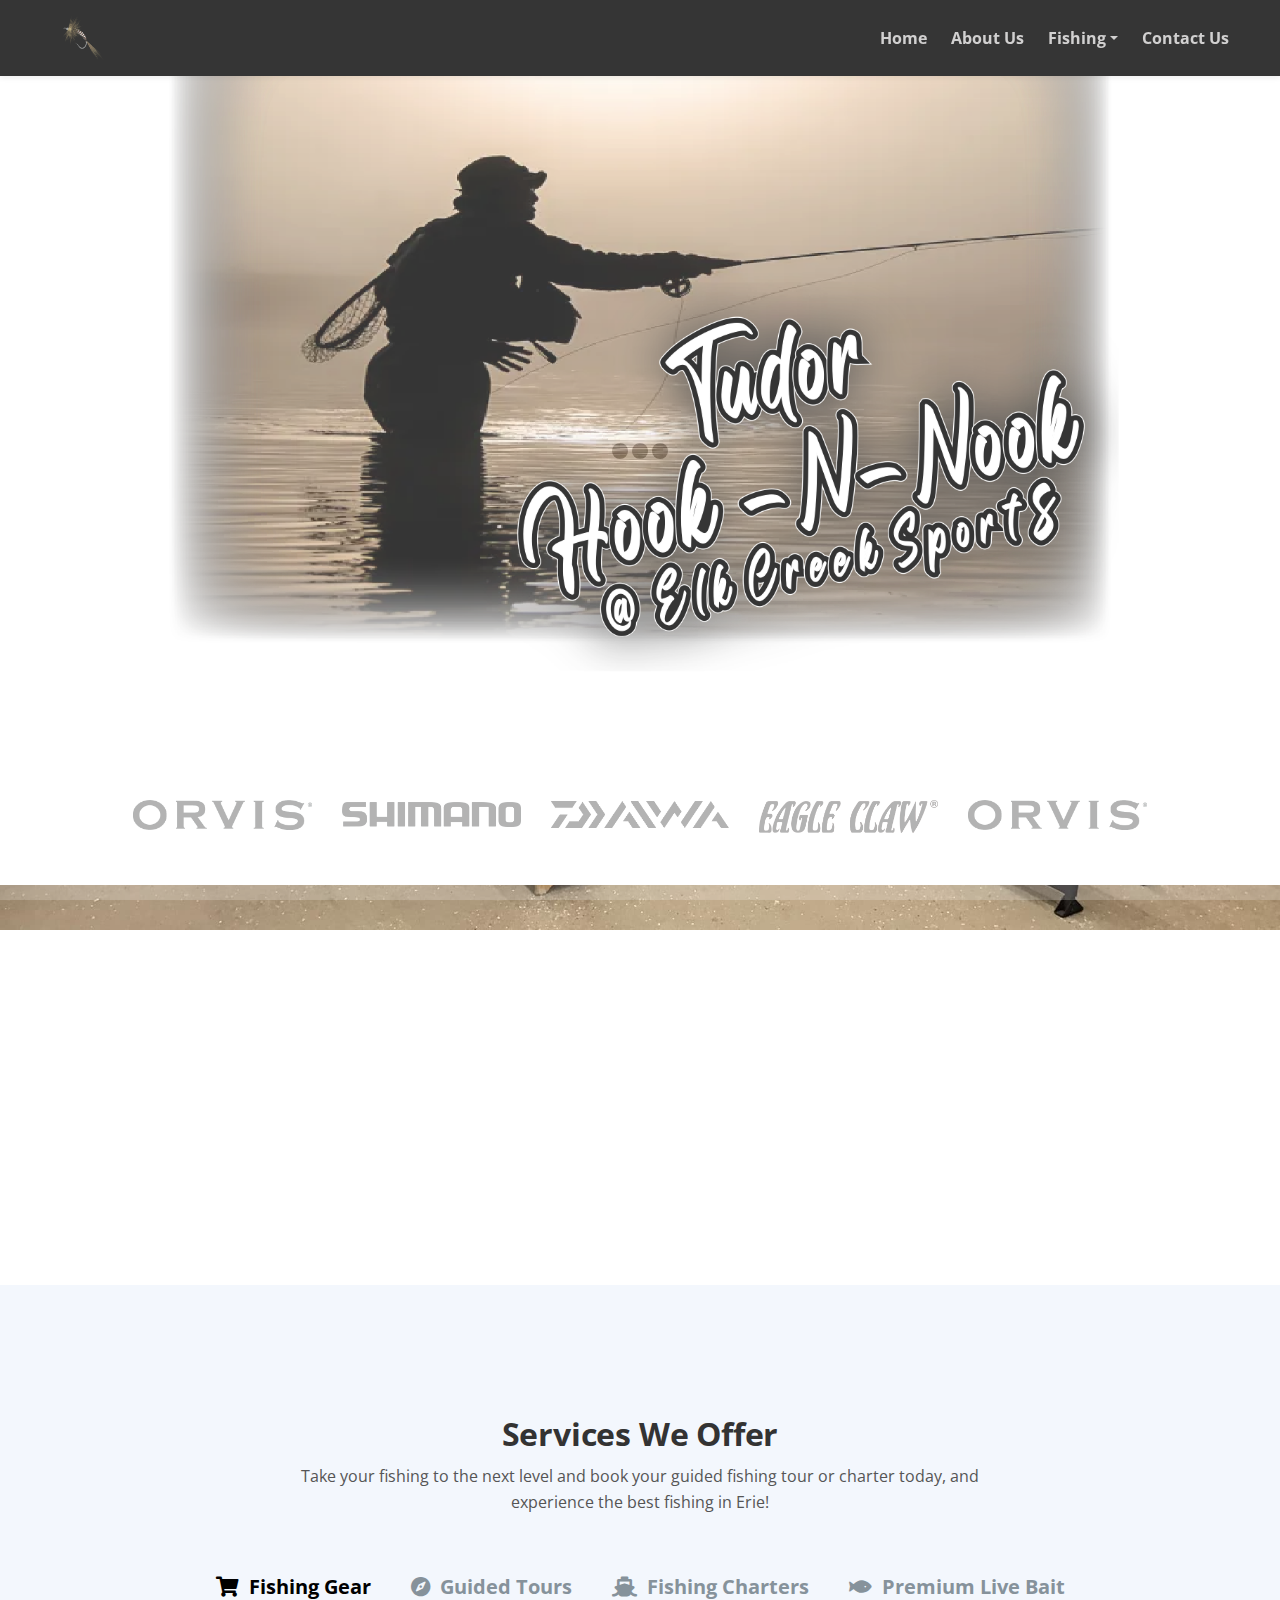
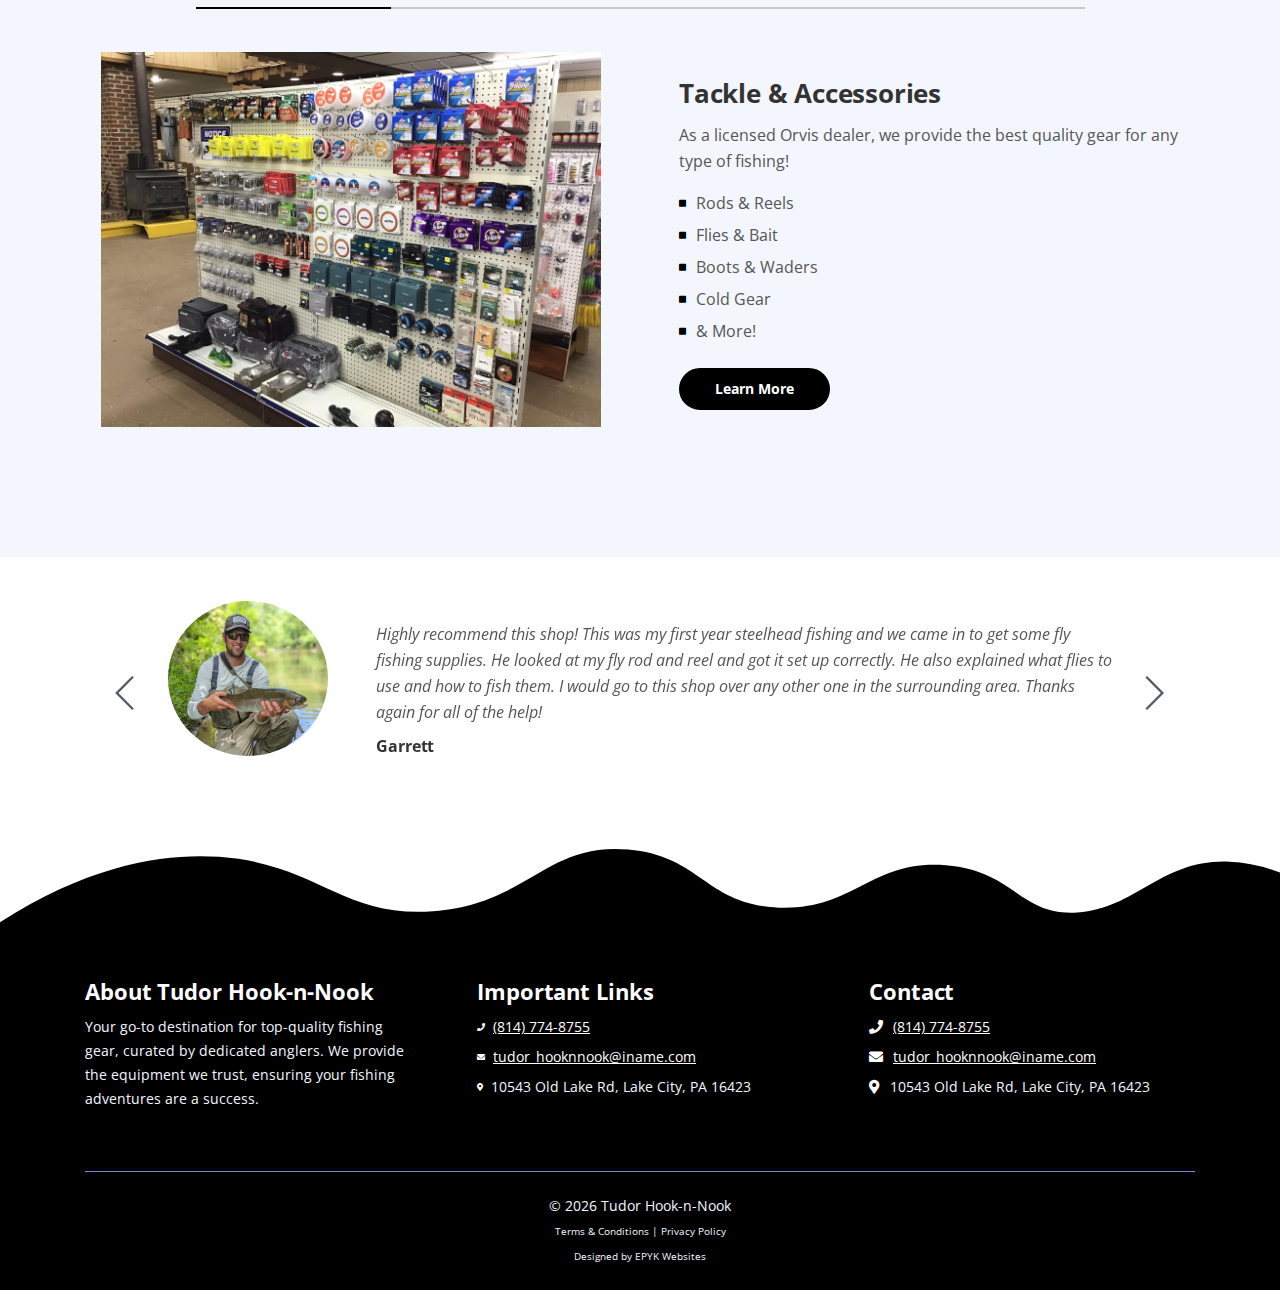
==== index.html @ 3add4baa "updates" ====
<!DOCTYPE html>
<html lang="en">
<head>
    <meta charset="utf-8">
    <meta name="viewport" content="width=device-width, initial-scale=1, shrink-to-fit=no">
    
    <!-- SEO Meta Tags -->
    <meta name="description" content="Tudor Hook-n-Nook is a HTML landing page template built with Bootstrap to help you crate engaging presentations for SaaS apps and convert visitors into users.">
    <meta name="author" content="Inovatik">

    <!-- OG Meta Tags to improve the way the post looks when you share the page on LinkedIn, Facebook, Google+ -->
	<meta property="og:site_name" content="" /> <!-- website name -->
	<meta property="og:site" content="" /> <!-- website link -->
	<meta property="og:title" content=""/> <!-- title shown in the actual shared post -->
	<meta property="og:description" content="" /> <!-- description shown in the actual shared post -->
	<meta property="og:image" content="" /> <!-- image link, make sure it's jpg -->
	<meta property="og:url" content="" /> <!-- where do you want your post to link to -->
	<meta property="og:type" content="article" />

    <!-- Website Title -->
    <title>Tudor Hook-n-Nook</title>
    
    <!-- Styles -->
    <link href="https://fonts.googleapis.com/css?family=Open+Sans:400,400i,700&display=swap&subset=latin-ext" rel="stylesheet">
    <link href="css/bootstrap.css" rel="stylesheet">
    <link href="css/fontawesome-all.css" rel="stylesheet">
    <link href="css/swiper.css" rel="stylesheet">
	<link href="css/magnific-popup.css" rel="stylesheet">
	<link href="css/styles.css" rel="stylesheet">
	
    <!-- Start favicon.io -->
    <link rel="apple-touch-icon" sizes="180x180" href="images/uploads/favicon_io/apple-touch-icon.png">
    <link rel="icon" type="image/png" sizes="32x32" href="images/uploads/favicon_io/favicon-32x32.png">
    <link rel="icon" type="image/png" sizes="16x16" href="images/uploads/favicon_io/favicon-16x16.png">
    <link rel="manifest" href="images/uploads/favicon_io/site.webmanifest">
    <!-- Start favicon.io -->

    <style>
         #parallax {
          background-attachment: fixed;
          position:relative;
          background-position: center;
          background-repeat: no-repeat;
          background-size: cover;
          min-height: 400px;
        }
        @media only screen and (max-width:749px) {
          #parallax {
            background-attachment: inherit;
            position:relative;
            background-position: center;
            background-repeat: no-repeat;
            background-size: cover;
            min-height: 400px;
          }
        }
    </style>
</head>
<body data-spy="scroll" data-target=".fixed-top">
    
    <!-- Preloader -->
	<div class="spinner-wrapper">
        <div class="spinner">
            <div class="bounce1"></div>
            <div class="bounce2"></div>
            <div class="bounce3"></div>
        </div>
    </div>
    <!-- end of preloader -->
    

    <!-- Navigation -->
    <nav class="navbar navbar-expand-lg navbar-dark navbar-custom fixed-top top-nav-collapse">
        <div class="container">

            <!-- Text Logo - Use this if you don't have a graphic logo -->
            <a class="navbar-brand logo-text page-scroll" href="index.html"><img src="images/uploads/logos/fly.png" style="height:50px"></a> 

            <!-- Image Logo -->
            <!-- <a class="navbar-brand logo-image" href="index.html"><img src="images/logo.svg" alt="alternative"></a> -->
            
            <!-- Mobile Menu Toggle Button -->
            <button class="navbar-toggler" type="button" data-toggle="collapse" data-target="#navbarsExampleDefault" aria-controls="navbarsExampleDefault" aria-expanded="false" aria-label="Toggle navigation">
                <span class="navbar-toggler-awesome fas fa-bars"></span>
                <span class="navbar-toggler-awesome fas fa-times"></span>
            </button>
            <!-- end of mobile menu toggle button -->

            <div class="collapse navbar-collapse" id="navbarsExampleDefault">
                <ul class="navbar-nav ml-auto">
                    <li class="nav-item">
                        <a class="nav-link page-scroll" href="index.html">Home <span class="sr-only">(current)</span></a>
                    </li>
                    <li class="nav-item">
                        <a class="nav-link page-scroll" href="about.html">About Us</a>
                    </li>
                    
                    <!-- Dropdown Menu -->          
                    <li class="nav-item dropdown">
                        <a class="nav-link dropdown-toggle page-scroll" href="index.html#header" id="navbarDropdown" role="button" aria-haspopup="true" aria-expanded="false">Fishing</a>
                        <div class="dropdown-menu" aria-labelledby="navbarDropdown">
                            <a class="dropdown-item" href="index.html#features"><span class="item-text">Gear & Tackle</span></a>
                            <div class="dropdown-items-divide-hr"></div>
                            <a class="dropdown-item" href="index.html#features"><span class="item-text">Guided Tours</span></a>
                            <div class="dropdown-items-divide-hr"></div>
                            <a class="dropdown-item" href="index.html#features"><span class="item-text">Fishing Charters</span></a>
                        </div>
                    </li>
                    <!-- end of dropdown menu -->


                    <li class="nav-item">
                        <a class="nav-link page-scroll" href="index.html">Contact Us</a>
                    </li>
                </ul>
                
            </div>
        </div> <!-- end of container -->
    </nav> <!-- end of navbar -->
    <!-- end of navigation -->


    <!-- Header -->
    <header id="header" class="header" style="background-position: 50%;height:80%;background-size:contain;background-repeat: no-repeat;background-image:url('images/uploads/header-bg3.png')">
        <div class="header-content">
            <div class="container">
                <div class="row">
                    
                </div> <!-- end of row -->
            </div> <!-- end of container -->
        </div> <!-- end of header-content --><div ">
            <?xml version="1.0" encoding="UTF-8" standalone="no"?>

        </div>
    </header> <!-- end of header -->
    
    <!-- end of header -->


    <!-- Customers -->
    <div class="slider-1">
        <div class="container">
            <div class="row">
                <div class="col-lg-12">
                    
                    <!-- Image Slider -->
                    <div class="slider-container">
                        <div class="swiper-container image-slider">
                            <div class="swiper-wrapper">
                                <div class="swiper-slide">
                                        <img class="img-fluid" src="images/uploads/logos/orvis.png" alt="alternative">
                                </div>
                                <div class="swiper-slide">
                                        <img class="img-fluid" src="images/uploads/logos/shimano.png" alt="alternative">
                                </div>
                                <div class="swiper-slide">
                                        <img class="img-fluid" src="images/uploads/logos/daiwa.png" alt="alternative">
                                </div>
                                <div class="swiper-slide">
                                        <img class="img-fluid" src="images/uploads/logos/eagle-claw.png" alt="alternative">
                                </div>
                                <div class="swiper-slide">
                                        <img class="img-fluid" src="images/uploads/logos/orvis.png" alt="alternative">
                                </div>
                                <div class="swiper-slide">
                                        <img class="img-fluid" src="images/uploads/logos/eagle-claw.png" alt="alternative">
                                </div>
                            </div> <!-- end of swiper-wrapper -->
                        </div> <!-- end of swiper container -->
                    </div> <!-- end of slider-container -->
                    <!-- end of image slider -->

                </div> <!-- end of col -->
            </div> <!-- end of row -->
        </div> <!-- end of container -->
    </div> <!-- end of slider-1 -->
    <!-- end of customers -->


    <section>
        <div id="parallax" style="background-image: url('images/uploads/fishing.jpg')">
          <div style="text-align:center">
          </div>
        </div>
    </section>


    <!-- Features -->
    <div id="features" class="tabs">
        <div class="container">
            <div class="row">
                <div class="col-lg-12">
                    <h2 class="h2-heading">Services We Offer</h2>
                    <p class="p-heading">Take your fishing to the next level and book your guided fishing tour or charter today, and experience the best fishing in Erie!</p>
                </div> <!-- end of col -->
            </div> <!-- end of row -->
            <div class="row">
                <div class="col-lg-12">

                    <!-- Tabs Links -->
                    <ul class="nav nav-tabs" id="argoTabs" role="tablist">
                        <li class="nav-item">
                            <a class="nav-link active" id="nav-tab-3" data-toggle="tab" href="#tab-1" role="tab" aria-controls="tab-1" aria-selected="true"><i class="fas fa-shopping-cart"></i>Fishing Gear</a>
                        </li>
                        <li class="nav-item">
                            <a class="nav-link" id="nav-tab-1" data-toggle="tab" href="#tab-2" role="tab" aria-controls="tab-2" aria-selected="false"><i class="fas fa-compass"></i>Guided Tours</a>
                        </li>
                        <li class="nav-item">
                            <a class="nav-link" id="nav-tab-2" data-toggle="tab" href="#tab-3" role="tab" aria-controls="tab-3" aria-selected="false"><i class="fas fa-ship"></i>Fishing Charters</a>
                        </li>
                        <li class="nav-item">
                            <a class="nav-link" id="nav-tab-3" data-toggle="tab" href="#tab-4" role="tab" aria-controls="tab-4" aria-selected="false"><i class="fas fa-fish"></i>Premium Live Bait</a>
                        </li>
                    </ul>
                    <!-- end of tabs links -->

                    <!-- Tabs Content -->
                    <div class="tab-content" id="argoTabsContent">

                        <!-- Tab -->
                        <div class="tab-pane fade show active" id="tab-1" role="tabpanel" aria-labelledby="tab-1">
                            <div class="row">
                                <div class="col-lg-6">
                                    <div class="image-container">
                                        <img class="img-fluid" src="images/uploads/fishing7.jpg" alt="alternative">
                                    </div> <!-- end of image-container -->
                                </div> <!-- end of col -->
                                <div class="col-lg-6">
                                    <div class="text-container">
                                        <h3>Tackle & Accessories</h3>
                                        <p>As a licensed Orvis dealer, we provide the best quality gear for any type of fishing!</p>
                                        <ul class="list-unstyled li-space-lg">
                                            <li class="media">
                                                <i class="fas fa-square"></i>
                                                <div class="media-body">Rods & Reels</div>
                                            </li>
                                            <li class="media">
                                                <i class="fas fa-square"></i>
                                                <div class="media-body">Flies & Bait</div>
                                            </li>
                                            <li class="media">
                                                <i class="fas fa-square"></i>
                                                <div class="media-body">Boots & Waders</div>
                                            </li>
                                            <li class="media">
                                                <i class="fas fa-square"></i>
                                                <div class="media-body">Cold Gear</div>
                                            </li>
                                            <li class="media">
                                                <i class="fas fa-square"></i>
                                                <div class="media-body">& More!</div>
                                            </li>
                                        </ul>
                                        <a class="btn-solid-reg popup-with-move-anim" href="">Learn More</a>
                                    </div> <!-- end of text-container -->
                                </div> <!-- end of col -->
                            </div> <!-- end of row -->
                        </div> <!-- end of tab-pane -->
                        <!-- end of tab -->


                        <!-- Tab -->
                        <div class="tab-pane fade" id="tab-2" role="tabpanel" aria-labelledby="tab-2">
                            <div class="row">
                                <div class="col-lg-6">
                                    <div class="image-container">
                                        <img class="img-fluid" src="images/uploads/bob.jpg" alt="alternative">
                                    </div> <!-- end of image-container -->
                                </div> <!-- end of col -->
                                <div class="col-lg-6">
                                    <div class="text-container">
                                        <h3>Guided Fishing Tours in Erie, PA</h3>
                                        <p>Experience the best fishing in Erie with our experienced guides.</p>
                                        <ul class="list-unstyled li-space-lg">
                                            <li class="media">
                                                <i class="fas fa-square"></i>
                                                <div class="media-body">Our guides are experts in the local waters and know where to find the fish.
                                                    </div>
                                            </li>
                                            <li class="media">
                                                <i class="fas fa-square"></i>
                                                <div class="media-body">We offer a variety of tours to fit your needs, from half-day trips to full-day excursions.</div>
                                            </li>
                                            <li class="media">
                                                <i class="fas fa-square"></i>
                                                <div class="media-body">All of our tours are fully equipped with everything you need, including fishing rods, reels, bait, and tackle.</div>
                                            </li>
                                            <li class="media">
                                                <i class="fas fa-square"></i>
                                                <div class="media-body">Book your guided fishing tour today and experience the best fishing in Erie!</div>
                                            </li>
                                        </ul>
                                        <a class="btn-solid-reg popup-with-move-anim" href="">Learn More</a>
                                    </div> <!-- end of text-container -->
                                </div> <!-- end of col -->
                            </div> <!-- end of row -->
                        </div> <!-- end of tab-pane -->
                        <!-- end of tab -->


                        <!-- Tab -->
                        <div class="tab-pane fade" id="tab-3" role="tabpanel" aria-labelledby="tab-3">
                            <div class="row">
                                <div class="col-lg-6">
                                    <div class="image-container">
                                        <img class="img-fluid" src="images/uploads/charter.jpg" alt="alternative">
                                    </div> <!-- end of image-container -->
                                </div> <!-- end of col -->
                                <div class="col-lg-6">
                                    <div class="text-container">
                                        <h3>Lake Erie Fishing Charters</h3>
                                        <p>Book your fishing charter today and catch the big one!</p>
                                        <ul class="list-unstyled li-space-lg">
                                            <li class="media">
                                                <i class="fas fa-square"></i>
                                                <div class="media-body">Our fishing charters are the perfect way to experience the great fishing in Erie.</div>
                                            </li>
                                            <li class="media">
                                                <i class="fas fa-square"></i>
                                                <div class="media-body">All of our charters are fully equipped with everything you need, including fishing rods, reels, bait, and tackle.</div>
                                            </li>
                                            <li class="media">
                                                <i class="fas fa-square"></i>
                                                <div class="media-body">Our experienced captains will take you to the best fishing spots and help you catch the big one.</div>
                                            </li>
                                        </ul>
                                        <a class="btn-solid-reg popup-with-move-anim" href="">Learn More</a>
                                    </div> <!-- end of text-container -->
                                </div> <!-- end of col -->
                            </div> <!-- end of row -->
                        </div> <!-- end of tab-pane -->
                        <!-- end of tab -->

                        <!-- Tab -->
                        <div class="tab-pane fade" id="tab-3" role="tabpanel" aria-labelledby="tab-3">
                            <div class="row">
                                <div class="col-lg-6">
                                    <div class="image-container">
                                        <img class="img-fluid" src="images/uploads/fishing4.jpg" alt="alternative">
                                    </div> <!-- end of image-container -->
                                </div> <!-- end of col -->
                                <div class="col-lg-6">
                                    <div class="text-container">
                                        <h3>Rod & Reel Repair</h3>
                                        <p>Analytics control  panel is important for every marketing team so it's beed implemented from the begging and designed to produce reports based on very little input information.</p>
                                        <ul class="list-unstyled li-space-lg">
                                            <li class="media">
                                                <i class="fas fa-square"></i>
                                                <div class="media-body">We offer professional rod and reel repair services.</div>
                                            </li>
                                            <li class="media">
                                                <i class="fas fa-square"></i>
                                                <div class="media-body">We use only the highest quality parts and materials.</div>
                                            </li>
                                            <li class="media">
                                                <i class="fas fa-square"></i>
                                                <div class="media-body">Get your fishing gear repaired by an expert today!</div>
                                            </li>
                                        </ul>
                                        <a class="btn-solid-reg popup-with-move-anim" href="#details-lightbox-3">Learn More</a>
                                    </div> <!-- end of text-container -->
                                </div> <!-- end of col -->
                            </div> <!-- end of row -->
                        </div> <!-- end of tab-pane -->
                        <!-- end of tab -->

                        <!-- Tab -->
                        <div class="tab-pane fade" id="tab-4" role="tabpanel" aria-labelledby="tab-4">
                            <div class="row">
                                <div class="col-lg-6">
                                    <div class="image-container">
                                        <img class="img-fluid" src="images/uploads/fishing4.jpg" alt="alternative">
                                    </div> <!-- end of image-container -->
                                </div> <!-- end of col -->
                                <div class="col-lg-6">
                                    <div class="text-container">
                                        <h3>Live Bait</h3>
                                        <p>We have a wide variety of live bait for any local fish!</p>
                                        <ul class="list-unstyled li-space-lg">
                                            <li class="media">
                                                <i class="fas fa-square"></i>
                                                <div class="media-body">Steelhead</div>
                                            </li>
                                            <li class="media">
                                                <i class="fas fa-square"></i>
                                                <div class="media-body">Walleye</div>
                                            </li>
                                            <li class="media">
                                                <i class="fas fa-square"></i>
                                                <div class="media-body">Perch</div>
                                            </li>
                                            <li class="media">
                                                <i class="fas fa-square"></i>
                                                <div class="media-body">Crappy</div>
                                            </li>
                                        </ul>
                                        <a class="btn-solid-reg popup-with-move-anim" href="#details-lightbox-4">Learn More</a>
                                    </div> <!-- end of text-container -->
                                </div> <!-- end of col -->
                            </div> <!-- end of row -->
                        </div> <!-- end of tab-pane -->
                        <!-- end of tab -->
                        
                    </div> <!-- end of tab content -->
                    <!-- end of tabs content -->

                </div> <!-- end of col -->
            </div> <!-- end of row -->
        </div> <!-- end of container -->
    </div> <!-- end of tabs -->
    <!-- end of features -->


    <!-- Testimonials -->
    <div class="slider-2">
        <div class="container">
            <div class="row">
                <div class="col-lg-12">      
                    
                    <!-- Text Slider -->
                    <div class="slider-container">
                        <div class="swiper-container text-slider">
                            <div class="swiper-wrapper">
                                
                                <!-- Slide -->
                                <div class="swiper-slide">
                                    <div class="image-wrapper">
                                        <img class="img-fluid" src="images/uploads/reviews/review1.jpg" alt="alternative">
                                    </div> <!-- end of image-wrapper -->
                                    <div class="text-wrapper">
                                        <div class="testimonial-text">Highly recommend this shop! This was my first year steelhead fishing and we came in to get some fly fishing supplies. He looked at my fly rod and reel and got it set up correctly. He also explained what flies to use and how to fish them. I would go to this shop over any other one in the surrounding area. Thanks again for all of the help!</div>
                                        <div class="testimonial-author">Garrett</div>
                                    </div> <!-- end of text-wrapper -->
                                </div> <!-- end of swiper-slide -->
                                <!-- end of slide -->

                                <!-- Slide -->
                                <div class="swiper-slide">
                                    <div class="image-wrapper">
                                        <img class="img-fluid" src="images/uploads/reviews/review2.jpg" alt="alternative">
                                    </div> <!-- end of image-wrapper -->
                                    <div class="text-wrapper">
                                        <div class="testimonial-text">Stopped into this fantastic little shop for the first time yesterday.  Bill was extremely friendly and helpful.  They have great steelhead fishing products and great prices and the best single egg recipe in Erie. This is definitely going to be my new go to for steelhead fishing gear when I’m in Erie.</div>
                                        <div class="testimonial-author">Dave</div>
                                    </div> <!-- end of text-wrapper -->
                                </div> <!-- end of swiper-slide -->
                                <!-- end of slide -->

                                <!-- Slide -->
                                <div class="swiper-slide">
                                    <div class="image-wrapper">
                                        <img class="img-fluid" src="images/uploads/reviews/review3.jpg" alt="alternative">
                                    </div> <!-- end of image-wrapper -->
                                    <div class="text-wrapper">
                                        <div class="testimonial-text">First time in the shop yesterday. Was in the market to get into fly fishing for my first time. Bill spent quality time educating me about many aspects of fly fishing for steelhead. Having a limited budget, Bill was able to give me a quality rod and everything I needed to start out steelhead fishing and stay in my budget!!!Well, today was one of the best days I ever had fishing!!!!! Thank You Bill and Lisa, Tudor Hook-n-Nook!</div>
                                        <div class="testimonial-author">Rick</div>
                                    </div> <!-- end of text-wrapper -->
                                </div> <!-- end of swiper-slide -->
                                <!-- end of slide -->

                                <!-- Slide -->
                                <div class="swiper-slide">
                                    <div class="image-wrapper">
                                        <img class="img-fluid" src="images/uploads/reviews/review4.jpg" alt="alternative">
                                    </div> <!-- end of image-wrapper -->
                                    <div class="text-wrapper">
                                        <div class="testimonial-text">First time in the shop yesterday. Was in the market to get into fly fishing for my first time. Bill spent quality time educating me about many aspects of fly fishing for steelhead. Having a limited budget, Bill was able to give me a quality rod and everything I needed to start out steelhead fishing and stay in my budget!!!Well, today was one of the best days I ever had fishing!!!!! Thank You Bill and Lisa, Tudor Hook-n-Nook!</div>
                                        <div class="testimonial-author">Jason</div>
                                    </div> <!-- end of text-wrapper -->
                                </div> <!-- end of swiper-slide -->
                                <!-- end of slide -->

                            </div> <!-- end of swiper-wrapper -->
                            
                            <!-- Add Arrows -->
                            <div class="swiper-button-next"></div>
                            <div class="swiper-button-prev"></div>
                            <!-- end of add arrows -->

                        </div> <!-- end of swiper-container -->
                    </div> <!-- end of slider-container -->
                    <!-- end of text slider -->

                </div> <!-- end of col -->
            </div> <!-- end of row -->
        </div> <!-- end of container -->
    </div> <!-- end of slider-2 -->
    <!-- end of testimonials -->



    <!-- Footer -->
    <svg class="footer-frame" data-name="Layer 2" xmlns="http://www.w3.org/2000/svg" preserveAspectRatio="none" viewBox="0 0 1920 79"><defs><style>.cls-2{fill:black;}</style></defs><title>footer-frame</title><path class="cls-2" d="M0,72.427C143,12.138,255.5,4.577,328.644,7.943c147.721,6.8,183.881,60.242,320.83,53.737,143-6.793,167.826-68.128,293-60.9,109.095,6.3,115.68,54.364,225.251,57.319,113.58,3.064,138.8-47.711,251.189-41.8,104.012,5.474,109.713,50.4,197.369,46.572,89.549-3.91,124.375-52.563,227.622-50.155A338.646,338.646,0,0,1,1920,23.467V79.75H0V72.427Z" transform="translate(0 -0.188)"/></svg>
    <div class="footer">
        <div class="container">
            <div class="row">
                <div class="col-md-4">
                    <div class="footer-col first">
                        <h4>About Tudor Hook-n-Nook</h4>
                        <p class="p-small">Your go-to destination for top-quality fishing gear, curated by dedicated anglers. We provide the equipment we trust, ensuring your fishing adventures are a success.</p>
                    </div>
                </div> <!-- end of col -->
                <div class="col-md-4">
                    <div class="footer-col middle">
                        <h4>Important Links</h4>
                        <ul class="list-unstyled li-space-lg p-small">
                            <li class="media">
                                <i class="fas fa-phone"></i>
                                <div class="media-body"><a  title="Call Tudor Hook-n-Nook" href="tel:814-774-8755" data-rel="external" class="white">(814) 774-8755</a></div>
                            </li>
                            <li class="media">
                                <i class="fas fa-envelope"></i>
                                <div class="media-body"><a class="white" href="mailto:tudor_hooknnook@iname.com">tudor_hooknnook@iname.com</a></div>
                            </li>
                            <li class="media">
                                <i class="fas fa-map-marker-alt"></i>
                                <div class="media-body">10543 Old Lake Rd, Lake City, PA 16423</div>
                            </li>
                        </ul>
                    </div>
                </div> <!-- end of col -->
                <div class="col-md-4">
                    <div class="footer-col last">
                        <h4>Contact</h4>
                        <ul class="list-unstyled li-space-lg p-small">
                            <li class="media">
                                <i class="fas fa-phone"></i>
                                <div class="media-body"><a  title="Call Tudor Hook-n-Nook" href="tel:814-774-8755" data-rel="external" class="white">(814) 774-8755</a></div>
                            </li>
                            <li class="media">
                                <i class="fas fa-envelope"></i>
                                <div class="media-body"><a class="white" href="mailto:tudor_hooknnook@iname.com">tudor_hooknnook@iname.com</a></div>
                            </li>
                            <li class="media">
                                <i class="fas fa-map-marker-alt"></i>
                                <div class="media-body">10543 Old Lake Rd, Lake City, PA 16423</div>
                            </li>
                        </ul>
                    </div> 
                </div> <!-- end of col -->
            </div> <!-- end of row -->
        </div> <!-- end of container -->
    </div> <!-- end of footer -->  
    <!-- end of footer -->


    <!-- Copyright -->
    <div class="copyright">
        <div class="container">
            <div class="row">
                <div class="col-lg-12">
                    <p class="p-small">&copy; <script>document.write(new Date().getFullYear());</script>&nbsp;Tudor Hook-n-Nook
                        <br />
                        <font size="0.5"><a href="/terms-and-conditions">Terms & Conditions</a> | <a href="/privacy-policy">Privacy Policy</a></font>
                        <br />
                        <font size="0 .5">Designed by <a href="https://www.epykwebsites.com">EPYK Websites</a></font>
                    </p>
                </div> <!-- end of col -->
            </div> <!-- enf of row -->
        </div> <!-- end of container -->
    </div> <!-- end of copyright --> 
    <!-- end of copyright -->
    
    	
    <!-- Scripts -->
    <script src="js/jquery.min.js"></script> <!-- jQuery for Bootstrap's JavaScript plugins -->
    <script src="js/popper.min.js"></script> <!-- Popper tooltip library for Bootstrap -->
    <script src="js/bootstrap.min.js"></script> <!-- Bootstrap framework -->
    <script src="js/jquery.easing.min.js"></script> <!-- jQuery Easing for smooth scrolling between anchors -->
    <script src="js/swiper.min.js"></script> <!-- Swiper for image and text sliders -->
    <script src="js/jquery.magnific-popup.js"></script> <!-- Magnific Popup for lightboxes -->
    <script src="js/validator.min.js"></script> <!-- Validator.js - Bootstrap plugin that validates forms -->
    <script src="js/scripts.js"></script> <!-- Custom scripts -->
</body>
</html>
---- css/styles.css ----
/* Template: Tudor Hook-n-Nook - SaaS App HTML Landing Page Template
   Author: Inovatik
   Created: Sep 2019
   Description: Master CSS file
*/

/*****************************************
Table Of Contents:

01. General Styles
02. Preloader
03. Navigation
04. Header
05. Customers
06. Description
07. Features
08. Features Lightboxes
09. Details
10. Video
11. Pricing
12. Testimonials
13. Newsletter
14. Footer
15. Copyright
16. Back To Top Button
17. Extra Pages
18. Sign Up and Log In Pages
19. Media Queries
******************************************/

/*****************************************
Colors:
- Backgrounds, buttons, bullets, icons - blue black
- Backgrounds, light button, light body text - light gray #f3f7fd
- Headings text - black #333
- Body text - dark gray #555
******************************************/


/******************************/
/*     01. General Styles     */
/******************************/
body,
html {
    width: 100%;
	height: 100%;
}

body, p {
	color: #555; 
	font: 400 1rem/1.625rem "Open Sans", sans-serif;;
}

.p-large {
	font: 400 1.125rem/1.75rem "Open Sans", sans-serif;
}

.p-small {
	font: 400 0.875rem/1.5rem "Open Sans", sans-serif;
}

h1 {
	color: #333;
	font: 700 2.5rem/3.125rem "Open Sans", sans-serif;
	letter-spacing: -0.2px;
}

h2 {
	color: #333;
	font: 700 2rem/2.625rem "Open Sans", sans-serif;
	letter-spacing: -0.2px;
}

h3 {
	color: #333;
	font: 700 1.625rem/2.125rem "Open Sans", sans-serif;
	letter-spacing: -0.2px;
}

h4 {
	color: #333;
	font: 700 1.375rem/1.75rem "Open Sans", sans-serif;
	letter-spacing: -0.1px;
}

h5 {
	color: #333;
	font: 700 1.125rem/1.5rem "Open Sans", sans-serif;
	letter-spacing: -0.1px;
}

h6 {
	color: #333;
	font: 700 1rem/1.375rem "Open Sans", sans-serif;
	letter-spacing: -0.1px;
}

.above-heading {
	color: black;
	font: 700 0.75rem/0.875rem "Open Sans", sans-serif;
	text-align: center;
}

.p-heading {
	margin-bottom: 3.25rem;
}

.testimonial-text {
	font: italic 400 1rem/1.625rem "Open Sans", sans-serif;
}

.testimonial-author {
	font: 700 1rem/1.625rem "Open Sans", sans-serif;
	letter-spacing: -0.1px;
}

.li-space-lg li {
	margin-bottom: 0.375rem;
}

.indent {
	padding-left: 1.25rem;
}

a {
	color: #555;
	text-decoration: underline;
}

a:hover {
	color: #555;
	text-decoration: underline;
}

a.white {
	color: #fff;
}

.decorative-line {
	display: block;
	width: 5rem;
	height: 0.5rem;
	margin-right: auto;
	margin-left: auto;
}

.blue {
	color: black;
}

.btn-solid-reg {
	display: inline-block;
	padding: 1.1875rem 2.125rem 1.1875rem 2.125rem;
	border: 0.125rem solid black;
	border-radius: 2rem;
	background-color: black;
	color: #fff;
	font: 700 0.875rem/0 "Open Sans", sans-serif;
	text-decoration: none;
	transition: all 0.2s;
}

.btn-solid-reg:hover {
	background-color: transparent;
	color: black;
	text-decoration: none;
}

.btn-solid-lg {
	display: inline-block;
	padding: 1.375rem 2.625rem 1.375rem 2.625rem;
	border: 0.125rem solid black;
	border-radius: 2rem;
	background-color: black;
	color: #fff;
	font: 700 0.875rem/0 "Open Sans", sans-serif;
	text-decoration: none;
	transition: all 0.2s;
}

.btn-solid-lg:hover {
	background-color: transparent;
	color: black;
	text-decoration: none;
}

.btn-outline-reg {
	display: inline-block;
	padding: 1.1875rem 2.125rem 1.1875rem 2.125rem;
	border: 0.125rem solid black;
	border-radius: 2rem;
	background-color: transparent;
	color: black;
	font: 700 0.875rem/0 "Open Sans", sans-serif;
	text-decoration: none;
	transition: all 0.2s;
}

.btn-outline-reg:hover {
	background-color: black;
	color: #fff;
	text-decoration: none;
}

.btn-outline-lg {
	display: inline-block;
	padding: 1.375rem 2.625rem 1.375rem 2.625rem;
	border: 0.125rem solid black;
	border-radius: 2rem;
	background-color: transparent;
	color: black;
	font: 700 0.875rem/0 "Open Sans", sans-serif;
	text-decoration: none;
	transition: all 0.2s;
}

.btn-outline-lg:hover {
	background-color: black;
	color: #fff;
	text-decoration: none;
}

.btn-outline-sm {
	display: inline-block;
	padding: 0.875rem 1.5rem 0.875rem 1.5rem;
	border: 0.125rem solid black;
	border-radius: 2rem;
	background-color: transparent;
	color: black;
	font: 700 0.875rem/0 "Open Sans", sans-serif;
	text-decoration: none;
	transition: all 0.2s;
}

.btn-outline-sm:hover {
	background-color: black;
	color: #fff;
	text-decoration: none;
}

.form-group {
	position: relative;
	margin-bottom: 1.25rem;
}

.form-group.has-error.has-danger {
	margin-bottom: 0.625rem;
}

.form-group.has-error.has-danger .help-block.with-errors ul {
	margin-top: 0.375rem;
}

.label-control {
	position: absolute;
	top: 0.87rem;
	left: 1.25rem;
	color: #555;
	opacity: 1;
	font: 400 0.875rem/1.375rem "Open Sans", sans-serif;
	cursor: text;
	transition: all 0.2s ease;
}

/* IE10+ hack to solve lower label text position compared to the rest of the browsers */
@media screen and (-ms-high-contrast: active), screen and (-ms-high-contrast: none) {  
	.label-control {
		top: 0.9375rem;
	}
}

.form-control-input:focus + .label-control,
.form-control-input.notEmpty + .label-control,
.form-control-textarea:focus + .label-control,
.form-control-textarea.notEmpty + .label-control {
	top: 0.125rem;
	opacity: 1;
	font-size: 0.75rem;
	font-weight: 700;
}

.form-control-input,
.form-control-select {
	display: block; /* needed for proper display of the label in Firefox, IE, Edge */
	width: 100%;
	padding-top: 1.0625rem;
	padding-bottom: 0.0625rem;
	padding-left: 1.25rem;
	border: 1px solid #c4d8dc;
	border-radius: 0.25rem;
	background-color: #fff;
	color: #555;
	font: 400 0.875rem/1.875rem "Open Sans", sans-serif;
	transition: all 0.2s;
	-webkit-appearance: none; /* removes inner shadow on form inputs on ios safari */
}

.form-control-select {
	padding-top: 0.5rem;
	padding-bottom: 0.5rem;
	height: 3rem;
}

/* IE10+ hack to solve lower label text position compared to the rest of the browsers */
@media screen and (-ms-high-contrast: active), screen and (-ms-high-contrast: none) {  
	.form-control-input {
		padding-top: 1.25rem;
		padding-bottom: 0.75rem;
		line-height: 1.75rem;
	}

	.form-control-select {
		padding-top: 0.875rem;
		padding-bottom: 0.75rem;
		height: 3.125rem;
		line-height: 2.125rem;
	}
}

select {
    /* you should keep these first rules in place to maintain cross-browser behavior */
    -webkit-appearance: none;
	-moz-appearance: none;
	-ms-appearance: none;
    -o-appearance: none;
    appearance: none;
    background-image: url('../images/down-arrow.png');
    background-position: 96% 50%;
    background-repeat: no-repeat;
    outline: none;
}

select::-ms-expand {
    display: none; /* removes the ugly default down arrow on select form field in IE11 */
}

.form-control-textarea {
	display: block; /* used to eliminate a bottom gap difference between Chrome and IE/FF */
	width: 100%;
	height: 8rem; /* used instead of html rows to normalize height between Chrome and IE/FF */
	padding-top: 1.25rem;
	padding-left: 1.3125rem;
	border: 1px solid #c4d8dc;
	border-radius: 0.25rem;
	background-color: #fff;
	color: #555;
	font: 400 0.875rem/1.75rem "Open Sans", sans-serif;
	transition: all 0.2s;
}

.form-control-input:focus,
.form-control-select:focus,
.form-control-textarea:focus {
	border: 1px solid #a1a1a1;
	outline: none; /* Removes blue border on focus */
}

.form-control-input:hover,
.form-control-select:hover,
.form-control-textarea:hover {
	border: 1px solid #a1a1a1;
}

.checkbox {
	font: 400 0.75rem/1.25rem "Open Sans", sans-serif;
}

input[type='checkbox'] {
	vertical-align: -15%;
	margin-right: 0.375rem;
}

/* IE10+ hack to raise checkbox field position compared to the rest of the browsers */
@media screen and (-ms-high-contrast: active), screen and (-ms-high-contrast: none) {  
	input[type='checkbox'] {
		vertical-align: -9%;
	}
}

.form-control-submit-button {
	display: inline-block;
	width: 100%;
	height: 3.125rem;
	border: 1px solid black;
	border-radius: 1.5rem;
	background-color: black;
	color: #fff;
	font: 700 0.875rem/0 "Open Sans", sans-serif;
	cursor: pointer;
	transition: all 0.2s;
}

.form-control-submit-button:hover {
	background-color: transparent;
	color: black;
}

/* Form Success And Error Message Formatting */
#smsgSubmit.h3.text-center.tada.animated,
#lmsgSubmit.h3.text-center.tada.animated,
#nmsgSubmit.h3.text-center.tada.animated,
#pmsgSubmit.h3.text-center.tada.animated,
#smsgSubmit.h3.text-center,
#lmsgSubmit.h3.text-center,
#nmsgSubmit.h3.text-center,
#pmsgSubmit.h3.text-center {
	display: block;
	margin-bottom: 0;
	color: #555;
	font-size: 1.125rem;
	line-height: 1rem;
}

.help-block.with-errors .list-unstyled {
	color: #555;
	font-size: 0.75rem;
	line-height: 1.125rem;
	text-align: left;
}

.help-block.with-errors ul {
	margin-bottom: 0;
}
/* end of form success and error message formatting */

/* Form Success And Error Message Animation - Animate.css */
@-webkit-keyframes tada {
	from {
		-webkit-transform: scale3d(1, 1, 1);
		-ms-transform: scale3d(1, 1, 1);
		transform: scale3d(1, 1, 1);
	}
	10%, 20% {
		-webkit-transform: scale3d(.9, .9, .9) rotate3d(0, 0, 1, -3deg);
		-ms-transform: scale3d(.9, .9, .9) rotate3d(0, 0, 1, -3deg);
		transform: scale3d(.9, .9, .9) rotate3d(0, 0, 1, -3deg);
	}
	30%, 50%, 70%, 90% {
		-webkit-transform: scale3d(1.1, 1.1, 1.1) rotate3d(0, 0, 1, 3deg);
		-ms-transform: scale3d(1.1, 1.1, 1.1) rotate3d(0, 0, 1, 3deg);
		transform: scale3d(1.1, 1.1, 1.1) rotate3d(0, 0, 1, 3deg);
	}
	40%, 60%, 80% {
		-webkit-transform: scale3d(1.1, 1.1, 1.1) rotate3d(0, 0, 1, -3deg);
		-ms-transform: scale3d(1.1, 1.1, 1.1) rotate3d(0, 0, 1, -3deg);
		transform: scale3d(1.1, 1.1, 1.1) rotate3d(0, 0, 1, -3deg);
	}
	to {
		-webkit-transform: scale3d(1, 1, 1);
		-ms-transform: scale3d(1, 1, 1);
		transform: scale3d(1, 1, 1);
	}
}

@keyframes tada {
	from {
		-webkit-transform: scale3d(1, 1, 1);
		-ms-transform: scale3d(1, 1, 1);
		transform: scale3d(1, 1, 1);
	}
	10%, 20% {
		-webkit-transform: scale3d(.9, .9, .9) rotate3d(0, 0, 1, -3deg);
		-ms-transform: scale3d(.9, .9, .9) rotate3d(0, 0, 1, -3deg);
		transform: scale3d(.9, .9, .9) rotate3d(0, 0, 1, -3deg);
	}
	30%, 50%, 70%, 90% {
		-webkit-transform: scale3d(1.1, 1.1, 1.1) rotate3d(0, 0, 1, 3deg);
		-ms-transform: scale3d(1.1, 1.1, 1.1) rotate3d(0, 0, 1, 3deg);
		transform: scale3d(1.1, 1.1, 1.1) rotate3d(0, 0, 1, 3deg);
	}
	40%, 60%, 80% {
		-webkit-transform: scale3d(1.1, 1.1, 1.1) rotate3d(0, 0, 1, -3deg);
		-ms-transform: scale3d(1.1, 1.1, 1.1) rotate3d(0, 0, 1, -3deg);
		transform: scale3d(1.1, 1.1, 1.1) rotate3d(0, 0, 1, -3deg);
	}
	to {
		-webkit-transform: scale3d(1, 1, 1);
		-ms-transform: scale3d(1, 1, 1);
		transform: scale3d(1, 1, 1);
	}
}

.tada {
	-webkit-animation-name: tada;
	animation-name: tada;
}

.animated {
	-webkit-animation-duration: 1s;
	animation-duration: 1s;
	-webkit-animation-fill-mode: both;
	animation-fill-mode: both;
}
/* end of form success and error message animation - Animate.css */

/* Fade-move Animation For Details Lightbox - Magnific Popup */
/* at start */
.my-mfp-slide-bottom .zoom-anim-dialog {
	opacity: 0;
	transition: all 0.2s ease-out;
	-webkit-transform: translateY(-1.25rem) perspective(37.5rem) rotateX(10deg);
	-ms-transform: translateY(-1.25rem) perspective(37.5rem) rotateX(10deg);
	transform: translateY(-1.25rem) perspective(37.5rem) rotateX(10deg);
}

/* animate in */
.my-mfp-slide-bottom.mfp-ready .zoom-anim-dialog {
	opacity: 1;
	-webkit-transform: translateY(0) perspective(37.5rem) rotateX(0); 
	-ms-transform: translateY(0) perspective(37.5rem) rotateX(0); 
	transform: translateY(0) perspective(37.5rem) rotateX(0); 
}

/* animate out */
.my-mfp-slide-bottom.mfp-removing .zoom-anim-dialog {
	opacity: 0;
	-webkit-transform: translateY(-0.625rem) perspective(37.5rem) rotateX(10deg); 
	-ms-transform: translateY(-0.625rem) perspective(37.5rem) rotateX(10deg); 
	transform: translateY(-0.625rem) perspective(37.5rem) rotateX(10deg); 
}

/* dark overlay, start state */
.my-mfp-slide-bottom.mfp-bg {
	opacity: 0;
	transition: opacity 0.2s ease-out;
}

/* animate in */
.my-mfp-slide-bottom.mfp-ready.mfp-bg {
	opacity: 0.8;
}
/* animate out */
.my-mfp-slide-bottom.mfp-removing.mfp-bg {
	opacity: 0;
}
/* end of fade-move animation for details lightbox - magnific popup */

/* Fade Animation For Image Lightbox - Magnific Popup */
@-webkit-keyframes fadeIn {
	from {
		opacity: 0;
	}
	to {
		opacity: 1;
	}
}

@keyframes fadeIn {
	from {
		opacity: 0;
	}
	to {
		opacity: 1;
	}
}

.fadeIn {
	-webkit-animation: fadeIn 0.6s;
	animation: fadeIn 0.6s;
}

@-webkit-keyframes fadeOut {
	from {
		opacity: 1;
	}
	to {
		opacity: 0;
	}
}

@keyframes fadeOut {
	from {
		opacity: 1;
	}
	to {
		opacity: 0;
	}
}

.fadeOut {
	-webkit-animation: fadeOut 0.8s;
	animation: fadeOut 0.8s;
}
/* end of fade animation for image lightbox - magnific popup */


/*************************/
/*     02. Preloader     */
/*************************/
.spinner-wrapper {
	position: fixed;
	z-index: 999999;
	top: 0;
	right: 0;
	bottom: 0;
	left: 0;
	background: #fff;
}

.spinner {
	position: absolute;
	top: 50%; /* centers the loading animation vertically one the screen */
	left: 50%; /* centers the loading animation horizontally one the screen */
	width: 3.75rem;
	height: 1.25rem;
	margin: -0.625rem 0 0 -1.875rem; /* is width and height divided by two */ 
	text-align: center;
}

.spinner > div {
	display: inline-block;
	width: 1rem;
	height: 1rem;
	border-radius: 100%;
	background-color: black;
	-webkit-animation: sk-bouncedelay 1.4s infinite ease-in-out both;
	animation: sk-bouncedelay 1.4s infinite ease-in-out both;
}

.spinner .bounce1 {
	-webkit-animation-delay: -0.32s;
	animation-delay: -0.32s;
}

.spinner .bounce2 {
	-webkit-animation-delay: -0.16s;
	animation-delay: -0.16s;
}

@-webkit-keyframes sk-bouncedelay {
	0%, 80%, 100% { -webkit-transform: scale(0); }
	40% { -webkit-transform: scale(1.0); }
}

@keyframes sk-bouncedelay {
	0%, 80%, 100% { 
		-webkit-transform: scale(0);
		-ms-transform: scale(0);
		transform: scale(0);
	} 40% { 
		-webkit-transform: scale(1.0);
		-ms-transform: scale(1.0);
		transform: scale(1.0);
	}
}


/**************************/
/*     03. Navigation     */
/**************************/
.navbar-custom {
	background-color: black;
	box-shadow: 0 0.0625rem 0.375rem 0 rgba(0, 0, 0, 0.1);
	font: 700 1rem/0.875rem "Open Sans", sans-serif;
	transition: all 0.2s;
}

.navbar-custom .container {
	max-width: 87.5rem;
}

.navbar-custom .navbar-brand.logo-image img {
    width: 4.4375rem;
	height: 1.75rem;
}

.navbar-custom .navbar-brand.logo-text {
	font: 700 2rem/1.5rem "Open Sans", sans-serif;
	color: #fff;;
	text-decoration: none;
}

.navbar-custom .navbar-nav {
	margin-top: 0.75rem;
	margin-bottom: 0.5rem;
}

.navbar-custom .nav-item .nav-link {
	padding: 0.625rem 0.75rem 0.625rem 0.75rem;
	color: #f7f5f5;
	opacity: 0.8;
	text-decoration: none;
	transition: all 0.2s ease;
}

.navbar-custom .nav-item .nav-link:hover,
.navbar-custom .nav-item .nav-link.active {
	color: #fff;
	opacity: 1;
	text-decoration: underline;
}

/* Dropdown Menu */
.navbar-custom .dropdown:hover > .dropdown-menu {
	display: block; /* this makes the dropdown menu stay open while hovering it */
	min-width: auto;
	animation: fadeDropdown 0.2s; /* required for the fade animation */
}

@keyframes fadeDropdown {
    0% {
        opacity: 0;
    }

    100% {
        opacity: 1;
    }
}

.navbar-custom .dropdown-toggle:focus { /* removes dropdown outline on focus */
	outline: 0;
}

.navbar-custom .dropdown-menu {
	margin-top: 0;
	border: none;
	border-radius: 0.25rem;
	background-color: black;
}

.navbar-custom .dropdown-item {
	color: #f7f5f5;
	opacity: 0.8;
	font: 700 0.875rem/0.875rem "Open Sans", sans-serif;
	text-decoration: none;
}

.navbar-custom .dropdown-item:hover {
	background-color: black;
	color: #fff;
	opacity: 1;
}

.navbar-custom .dropdown-items-divide-hr {
	width: 100%;
	height: 1px;
	margin: 0.75rem auto 0.725rem auto;
	border: none;
	background-color: #c4d8dc;
	opacity: 0.2;
}
/* end of dropdown menu */

.navbar-custom .nav-item .btn-outline-sm {
	margin-top: 0.25rem;
	margin-bottom: 1.375rem;
	margin-left: 0.5rem;
	border: 0.125rem solid #fff;
	color: #fff;
}

.navbar-custom .nav-item .btn-outline-sm:hover {
	background-color: #fff;
	color: black;
}

.navbar-custom .navbar-toggler {
	padding: 0;
	border: none;
	color: #fff;
	font-size: 2rem;
}

.navbar-custom button[aria-expanded='false'] .navbar-toggler-awesome.fas.fa-times{
	display: none;
}

.navbar-custom button[aria-expanded='false'] .navbar-toggler-awesome.fas.fa-bars{
	display: inline-block;
}

.navbar-custom button[aria-expanded='true'] .navbar-toggler-awesome.fas.fa-bars{
	display: none;
}

.navbar-custom button[aria-expanded='true'] .navbar-toggler-awesome.fas.fa-times{
	display: inline-block;
	margin-right: 0.125rem;
}


/*********************/
/*    04. Header     */
/*********************/
.header {
	background-color: #fff;
}

.header .header-content {
	padding-top: 8rem;
	padding-bottom: 4rem;
	text-align: center;
}

.header .text-container {
	margin-bottom: 3rem;
}

.header h1 {
	margin-bottom: 1rem;
	color: #fff;
	font-size: 2.5rem;
	line-height: 3rem;
}

.header .p-large {
	margin-bottom: 2rem;
	color: #f3f7fd;
}

.header .btn-solid-lg {
	margin-right: 0.5rem;
	margin-bottom: 1.125rem;
	margin-left: 0.5rem;
	border-color: #f3f7fd;
	background-color: #f3f7fd;
	color: black;
}

.header .btn-solid-lg:hover {
	background: transparent;
	color: #f3f7fd;
}

.header .btn-outline-lg {
	border-color: #f3f7fd;
	color: #f3f7fd;
}

.header .btn-outline-lg:hover {
	background-color: #f3f7fd;
	color: black;
}

.header-frame {
	margin-top: -1px; /* To remove white margin in FF */
	width: 100%;
	height: 2.25rem;
}


/*************************/
/*     05. Customers     */
/*************************/
.slider-1 {
	padding-top: 5rem;
	padding-bottom: 3.25rem;
}

.slider-1 .slider-container {
	text-align: center;
}


/***************************/
/*     06. Description     */
/***************************/
.cards-1 {
	padding-top: 3.25rem;
	padding-bottom: 3rem;
	text-align: center;
}

.cards-1 .h2-heading {
	margin-bottom: 3.5rem;
}

.cards-1 .card {
	max-width: 21rem;
	margin-right: auto;
	margin-bottom: 3.5rem;
	margin-left: auto;
	padding: 0;
	border: none;
}

.cards-1 .card-image {
	max-width: 16rem;
	margin-right: auto;
	margin-bottom: 2rem;
	margin-left: auto;
}

.cards-1 .card-title {
	margin-bottom: 0.5rem;
}

.cards-1 .card-body {
	padding: 0;
}


/************************/
/*     07. Features     */
/************************/
.tabs {
	padding-top: 8rem;
	padding-bottom: 8.125rem;
	background-color: #f3f7fd;
}

.tabs .h2-heading,
.tabs .p-heading {
	text-align: center;
}

.tabs .nav-tabs {
	display: block;
	margin-bottom: 2.25rem;
	border-bottom: none;
}

.tabs .nav-link {
	padding: 0.375rem 1rem 0.375rem 1rem;
	border: none;
	color: #86929b;
	font-weight: 700;
	font-size: 1.25rem;
	line-height: 1.75rem;
	text-align: center;
	text-decoration: none;
	transition: all 0.2s ease;
}

.tabs .nav-link:hover,
.tabs .nav-link.active {
	background: transparent;
	color: black;
}

.tabs .nav-link .fas {
	margin-right: 0.625rem;
}

.tabs .image-container {
	margin-bottom: 2.75rem;
}

.tabs .list-unstyled .fas {
	color: black;
	font-size: 0.5rem;
	line-height: 1.625rem;
}

.tabs .list-unstyled .media-body {
	margin-left: 0.625rem;
}

.tabs #tab-1 h3 {
	margin-bottom: 0.75rem;
}

.tabs #tab-1 .list-unstyled {
	margin-bottom: 1.5rem;
}

.tabs #tab-2 h3 {
	margin-bottom: 0.75rem;
}

.tabs #tab-2 .list-unstyled {
	margin-bottom: 1.5rem;
}

.tabs #tab-3 h3 {
	margin-bottom: 0.75rem;
}

.tabs #tab-3 .list-unstyled {
	margin-bottom: 1.5rem;
}


/***********************************/
/*     08. Features Lightboxes     */
/***********************************/
.lightbox-basic {
	margin: 2.5rem auto;
	padding: 2rem 1.5rem 2rem 1.5rem;
	border-radius: 0.25rem;
	background: #fff;
	text-align: left;
}

.lightbox-basic .container {
	padding-right: 0;
	padding-left: 0;
}

.lightbox-basic .image-container {
	max-width: 33.75rem;
	margin-right: auto;
	margin-bottom: 3rem;
	margin-left: auto;
}

.lightbox-basic h3 {
	margin-bottom: 0.5rem;
}

.lightbox-basic hr {
	width: 2.5rem;
	height: 0.125rem;
	margin-top: 0;
	margin-bottom: 0.875rem;
	margin-left: 0;
	border: 0;
	background-color: black;
	text-align: left;
}

.lightbox-basic h4 {
	margin-bottom: 1rem;
}

.lightbox-basic .list-unstyled .fas {
	color:black;
	font-size: 0.5rem;
	line-height: 1.625rem;
}

.lightbox-basic .list-unstyled .media-body {
	margin-left: 0.625rem;
}

.lightbox-basic .btn-outline-reg,
.lightbox-basic .btn-solid-reg {
	margin-top: 0.75rem;
}

/* Signup Button */
.lightbox-basic .btn-solid-reg.mfp-close {
	position: relative;
	width: auto;
	height: auto;
	color: #fff;
	opacity: 1;
}

.lightbox-basic .btn-solid-reg.mfp-close:hover {
	color: black;
}
/* end of signup Button */

/* Back Button */
.lightbox-basic a.mfp-close.as-button {
	position: relative;
	width: auto;
	height: auto;
	margin-left: 0.375rem;
	color: black;
	opacity: 1;
}

.lightbox-basic a.mfp-close.as-button:hover {
	color: #fff;
}
/* end of back button */

.lightbox-basic button.mfp-close.x-button {
	position: absolute;
	top: -0.125rem;
	right: -0.125rem;
	width: 2.75rem;
	height: 2.75rem;
	color: #707984;
}


/***********************/
/*     09. Details     */
/***********************/
.basic-1 {
	padding-top: 7.5rem;
	padding-bottom: 8rem;
}

.basic-1 .text-container {
	margin-bottom: 3.75rem;
}

.basic-1 .list-unstyled {
	margin-bottom: 1.375rem;
}

.basic-1 .list-unstyled .fas {
	color: black;
	font-size: 0.5rem;
	line-height: 1.625rem;
}

.basic-1 .list-unstyled .media-body {
	margin-left: 0.625rem;
}


/*********************/
/*     10. Video     */
/*********************/
.basic-2 {
	padding-top: 8rem;
	padding-bottom: 6.75rem;
	background-color: #f3f7fd;
	text-align: center;
}

.basic-2 .image-container {
	margin-bottom: 2rem;
}

.basic-2 .image-container img {
	border-radius: 0.75rem;
}

.basic-2 .video-wrapper {
	position: relative;
}

/* Video Play Button */
.basic-2 .video-play-button {
	position: absolute;
	z-index: 10;
	top: 50%;
	left: 50%;
	display: block;
	box-sizing: content-box;
	width: 2rem;
	height: 2.75rem;
	padding: 1.125rem 1.25rem 1.125rem 1.75rem;
	border-radius: 50%;
	-webkit-transform: translateX(-50%) translateY(-50%);
	-ms-transform: translateX(-50%) translateY(-50%);
	transform: translateX(-50%) translateY(-50%);
}
  
.basic-2 .video-play-button:before {
	content: "";
	position: absolute;
	z-index: 0;
	top: 50%;
	left: 50%;
	display: block;
	width: 4.75rem;
	height: 4.75rem;
	border-radius: 50%;
	background: black;
	animation: pulse-border 1500ms ease-out infinite;
	-webkit-transform: translateX(-50%) translateY(-50%);
	-ms-transform: translateX(-50%) translateY(-50%);
	transform: translateX(-50%) translateY(-50%);
}
  
.basic-2 .video-play-button:after {
	content: "";
	position: absolute;
	z-index: 1;
	top: 50%;
	left: 50%;
	display: block;
	width: 4.375rem;
	height: 4.375rem;
	border-radius: 50%;
	background: black;
	transition: all 200ms;
	-webkit-transform: translateX(-50%) translateY(-50%);
	-ms-transform: translateX(-50%) translateY(-50%);
	transform: translateX(-50%) translateY(-50%);
}
  
.basic-2 .video-play-button span {
	position: relative;
	display: block;
	z-index: 3;
	top: 0.375rem;
	left: 0.25rem;
	width: 0;
	height: 0;
	border-left: 1.625rem solid #fff;
	border-top: 1rem solid transparent;
	border-bottom: 1rem solid transparent;
}
  
@keyframes pulse-border {
	0% {
		transform: translateX(-50%) translateY(-50%) translateZ(0) scale(1);
		opacity: 1;
	}
	100% {
		transform: translateX(-50%) translateY(-50%) translateZ(0) scale(1.5);
		opacity: 0;
	}
}
/* end of video play button */  

.basic-2 .p-heading {
	margin-bottom: 1rem;
}


/***********************/
/*     11. Pricing     */
/***********************/
.cards-2 {
	padding-top: 7.875rem;
	padding-bottom: 2.25rem;
	text-align: center;
}

.cards-2 .h2-heading {
	margin-bottom: 3.75rem;
}

.cards-2 .card {
	display: block;
	max-width: 19rem;
	margin-right: auto;
	margin-bottom: 3rem;
	margin-left: auto;
	border: 1px solid #ccd3df;
	border-radius: 0.375rem;
}

.cards-2 .card .card-body {
	padding: 2.5rem 2rem 2.75rem 2em;
}

.cards-2 .card .card-title {
	margin-bottom: 0.5rem;
	color: black;
	font: 700 1.125rem/1.5rem "Open Sans", sans-serif;
}

.cards-2 .card .price .currency {
	margin-right: 0.25rem;
	color: #434c54;
	font-weight: 700;
	font-size: 1.5rem;
	vertical-align: 40%;
}

.cards-2 .card .price .value {
	color: #434c54;
	font: 700 3.25rem/3.5rem "Open Sans", sans-serif;
	text-align: center;
}

.cards-2 .card .frequency {
	font-size: 0.875rem;
}

.cards-2 .card .divider {
	height: 1px;
	margin-top: 1.75rem;
	margin-bottom: 2rem;
	border: none;
	background-color: #ccd3df;
}

.cards-2 .card .list-unstyled {
	margin-top: 1.875rem;
	margin-bottom: 1.625rem;
	text-align: left;
}

.cards-2 .card .list-unstyled .media {
	margin-bottom: 0.5rem;
}

.cards-2 .card .list-unstyled .fas {
	color: black;
	font-size: 0.875rem;
	line-height: 1.625rem;
}

.cards-2 .card .list-unstyled .fas.fa-times {
	margin-left: 0.1875rem;
	margin-right: 0.125rem;
	color: #555;
}

.cards-2 .card .list-unstyled .media-body {
	margin-left: 0.625rem;
}


/****************************/
/*     12. Testimonials     */
/****************************/
.slider-2 {
	padding-top: 2.75rem;
	padding-bottom: 4rem;
}

.slider-2 .slider-container {
	position: relative;
}

.slider-2 .swiper-container {
	position: static;
	width: 82%;
	text-align: center;
}

.slider-2 .image-wrapper {
	width: 6rem;
	margin-right: auto;
	margin-bottom: 1rem;
	margin-left: auto;
}

.slider-2 .image-wrapper img {
	border-radius: 50%;
}

.slider-2 .testimonial-text {
	margin-bottom: 0.5rem;
}

.slider-2 .testimonial-author {
	color: #333;
}

.slider-2 .swiper-button-prev,
.slider-2 .swiper-button-next {
	width: 1.125rem;
}

.slider-2 .swiper-button-prev:focus,
.slider-2 .swiper-button-next:focus {
	/* even if you can't see it chrome you can see it on mobile device */
	outline: none;
}

.slider-2 .swiper-button-prev {
	left: -0.375rem;
	background-image: url("data:image/svg+xml;charset=utf-8,%3Csvg%20xmlns%3D'http%3A%2F%2Fwww.w3.org%2F2000%2Fsvg'%20viewBox%3D'0%200%2028%2044'%3E%3Cpath%20d%3D'M0%2C22L22%2C0l2.1%2C2.1L4.2%2C22l19.9%2C19.9L22%2C44L0%2C22L0%2C22L0%2C22z'%20fill%3D'%23505c67'%2F%3E%3C%2Fsvg%3E");
	background-size: 1.125rem 1.75rem;
}

.slider-2 .swiper-button-next {
	right: -0.375rem;
	background-image: url("data:image/svg+xml;charset=utf-8,%3Csvg%20xmlns%3D'http%3A%2F%2Fwww.w3.org%2F2000%2Fsvg'%20viewBox%3D'0%200%2028%2044'%3E%3Cpath%20d%3D'M27%2C22L27%2C22L5%2C44l-2.1-2.1L22.8%2C22L2.9%2C2.1L5%2C0L27%2C22L27%2C22z'%20fill%3D'%23505c67'%2F%3E%3C%2Fsvg%3E");
	background-size: 1.125rem 1.75rem;
}


/**************************/
/*     13. Newsletter     */
/**************************/
.form {
	padding-top: 4rem;
	padding-bottom: 6rem;
}

.form .text-container {
	margin-bottom: 3.5rem;
	padding: 3.5rem 1rem 2.5rem 1rem;
	border-radius: 0.5rem;
	background-color: #f3f7fd;
}

.form h2 {
	margin-bottom: 2.75rem;
	text-align: center;
}

.form .icon-container {
	text-align: center;
}

.form .fa-stack {
	width: 2em;
	margin-bottom: 0.75rem;
	margin-right: 0.375rem;
	font-size: 1.5rem;
}

.form .fa-stack .fa-stack-1x {
    color: #fff;
	transition: all 0.2s ease;
}

.form .fa-stack .fa-stack-2x {
	color: black;
	transition: all 0.2s ease;
}

.form .fa-stack:hover .fa-stack-1x {
	color: black;
}

.form .fa-stack:hover .fa-stack-2x {
    color: #f3f7fd;
}


/**********************/
/*     14. Footer     */
/**********************/
.footer-frame {
	width: 100%;
	height: 1.5rem;
}

.footer {
	padding-top: 3rem;
	padding-bottom: 0.5rem;
	background-color: black;
}

.footer .footer-col {
	margin-bottom: 2.25rem;
}

.footer h4 {
	margin-bottom: 0.625rem;
	color: #fff;
}

.footer .list-unstyled,
.footer p {
	color: #f3f7fd;
}

.footer .footer-col.middle .list-unstyled .fas {
	color: #fff;
	font-size: 0.5rem;
	line-height: 1.5rem;
}

.footer .footer-col.middle .list-unstyled .media-body {
	margin-left: 0.5rem;
}

.footer .footer-col.last .list-unstyled .fas {
	color: #fff;
	font-size: 0.875rem;
	line-height: 1.5rem;
}

.footer .footer-col.last .list-unstyled .media-body {
	margin-left: 0.625rem;
}

.footer .footer-col.last .list-unstyled .fas.fa-globe {
	margin-left: 1rem;
	margin-right: 0.625rem;
}


/*************************/
/*     15. Copyright     */
/*************************/
.copyright {
	padding-top: 1rem;
	padding-bottom: 0.375rem;
	background-color: black;
	text-align: center;
}

.copyright .p-small {
	padding-top: 1.375rem;
	border-top: 1px solid #718ad1;
	color: #f3f7fd;
}

.copyright a {
	color: #f3f7fd;
	text-decoration: none;
}


/**********************************/
/*     16. Back To Top Button     */
/**********************************/
a.back-to-top {
	position: fixed;
	z-index: 999;
	right: 0.75rem;
	bottom: 0.75rem;
	display: none;
	width: 2.625rem;
	height: 2.625rem;
	border-radius: 1.875rem;
	background: #4f3cda url("../images/up-arrow.png") no-repeat center 47%;
	background-size: 1.125rem 1.125rem;
	text-indent: -9999px;
}

a:hover.back-to-top {
	background-color: #4332c5; 
}


/***************************/
/*     17. Extra Pages     */
/***************************/
.ex-header {
	padding-top: 8rem;
	padding-bottom: 5rem;
	background-color: black;
	text-align: center;
}

.ex-header h1 {
	color: #fff;
}

.ex-basic-1 {
	padding-top: 2rem;
	padding-bottom: 0.875rem;
	background-color: #f3f7fd;
}

.ex-basic-1 .breadcrumbs {
	margin-bottom: 1.125rem;
}

.ex-basic-1 .breadcrumbs .fa {
	margin-right: 0.5rem;
	margin-left: 0.625rem;
}

.ex-basic-2 {
	padding-top: 4.75rem;
	padding-bottom: 4rem;
}

.ex-basic-2 h3 {
	margin-bottom: 1rem;
}

.ex-basic-2 .text-container {
	margin-bottom: 3.625rem;
}

.ex-basic-2 .text-container.last {
	margin-bottom: 0;
}

.ex-basic-2 .text-container.dark {
	padding: 1.625rem 1.5rem 0.75rem 2rem;
	background-color: #f3f7fd;
}

.ex-basic-2 .image-container-large {
	margin-bottom: 4rem;
}

.ex-basic-2 .image-container-large img {
	border-radius: 0.25rem;
}

.ex-basic-2 .image-container-small img {
	border-radius: 0.25rem;
}

.ex-basic-2 .list-unstyled .fas {
	color: black;
	font-size: 0.5rem;
	line-height: 1.625rem;
}

.ex-basic-2 .list-unstyled .media-body {
	margin-left: 0.625rem;
}

.ex-basic-2 .form-container {
	margin-top: 3rem;
}

.ex-basic-2 .btn-outline-reg {
	margin-top: 1.75rem;
}

.ex-footer-frame {
	width: 100%;
	height: 2.75rem;
	background-color: #f3f7fd;
}


/****************************************/
/*     18. Sign Up and Log In Pages     */
/****************************************/
.ex-2-header {
	padding-top: 9rem;
	background-color: black;
	text-align: center;
	min-height: 100vh;
}

.ex-2-header h1,
.ex-2-header p {
	color: #fff;
}

.ex-2-header p {
	max-width: 24rem;
	margin-right: auto;
	margin-bottom: 2.5rem;
	margin-left: auto;
}

.ex-2-header .form-container {
	max-width: 26rem;
	margin-right: auto;
	margin-left: auto;
	padding: 2.25rem 1.25rem 1.25rem 1.25rem;
	border-radius: 0.5rem;
	background-color: #f3f7fd;
}

.ex-2-header .checkbox {
	text-align: left;
}


/*****************************/
/*     19. Media Queries     */
/*****************************/	
/* Min-width width 768px */
@media (min-width: 768px) {
	
	/* General Styles */
	.p-heading {
		width: 85%;
		margin-right: auto;
		margin-left: auto;
	}

	.h2-heading {
		width: 80%;
		margin-right: auto;
		margin-left: auto;
	}
	/* end of general styles */


	/* Header */
	.header .text-container {
		margin-bottom: 4rem;
	}

	.header h1 {
		font-size: 3.5rem;
		line-height: 4.125rem;
	}

	.header .btn-solid-lg {
		margin-bottom: 0;
		margin-left: 0;
	}

	.header-frame {
		height: 5.5rem;
	}
	/* end of header */


	/* Testimonials */
	.slider-2 .swiper-button-prev {
		width: 1.375rem;
		background-size: 1.375rem 2.125rem;
	}
	
	.slider-2 .swiper-button-next {
		width: 1.375rem;
		background-size: 1.375rem 2.125rem;
	}
	/* end of testimonials */


	/* Newsletter */
	.form .text-container {
		padding: 4rem 2.5rem 3rem 2.5rem;
	}

	.form form {
		margin-right: 4rem;
		margin-left: 4rem;
	}
	/* end of newsletter */


	/* Footer */
	.footer-frame {
		height: 5rem;
	}
	/* end of footer */


	/* Extra Pages */
	.ex-header {
		padding-top: 0rem;
		padding-bottom: 9rem;
	}

	.ex-basic-2 .text-container.dark {
		padding: 2.5rem 3rem 2rem 3rem;
	}

	.ex-basic-2 .form-container {
		margin-top: 0;
	}
	/* end of extra pages */


	/* Sign Up And Log In Pages */
	.ex-2-header {
		padding-top: 11rem;
	}

	.ex-2-header .form-container {
		padding: 2.25rem 1.75rem 1.25rem 1.75rem;
	}
	/* end of sign up and log in pages */
}
/* end of min-width width 768px */


/* Min-width width 992px */
@media (min-width: 992px) {
	
	/* Navigation */
	.navbar-custom {
		padding: 2.125rem 1.5rem 2.125rem 2rem;
        background: transparent;
		box-shadow: none;
	}

	.navbar-custom .navbar-nav {
		margin-top: 0;
		margin-bottom: 0;
	}

	.navbar-custom .nav-item .nav-link {
		padding: 0.25rem 0.75rem 0.25rem 0.75rem;
	}
	
	.navbar-custom .nav-item .nav-link:hover,
	.navbar-custom .nav-item .nav-link.active {
		opacity: 1;
		text-decoration: underline;
	}

	.navbar-custom.top-nav-collapse {
        padding: 0.5rem 1.5rem 0.5rem 2rem;
		background-color: black;
		box-shadow: 0 0.0625rem 0.375rem 0 rgba(0, 0, 0, 0.1);
	}

	.navbar-custom.top-nav-collapse .nav-item .nav-link:hover,
	.navbar-custom.top-nav-collapse .nav-item .nav-link.active {
		color: #fff;
		text-decoration: underline;
	}

	.navbar-custom .dropdown-menu {
		padding-top: 1rem;
		padding-bottom: 1rem;
		border-top: 0.25rem solid rgba(0, 0, 0, 0);
		border-radius: 0.25rem;
	}

	.navbar-custom.top-nav-collapse .dropdown-menu {
		border-top: 0.25rem solid rgba(0, 0, 0, 0);
		box-shadow: 0 0.375rem 0.375rem 0 rgba(0, 0, 0, 0.02);
	}

	.navbar-custom .dropdown-item {
		padding-top: 0.25rem;
		padding-bottom: 0.25rem;
	}

	.navbar-custom .dropdown-items-divide-hr {
		width: 84%;
	}

	.navbar-custom .nav-item .btn-outline-sm {
		margin-top: 0;
		margin-bottom: 0;
		margin-left: 1rem;
	}
	/* end of navigation */


	/* General Styles */
	.p-heading {
		width: 65%;
	}

	.h2-heading {
		width: 60%;
	}
	/* end of general styles */


	/* Header */
	.header .header-content {
		text-align: left;
	}

	.header .text-container {
		margin-top: 4rem;
		margin-bottom: 0;
	}

	.header .image-container {
		position: relative;
		margin-top: 3rem;
	}
	
	.header .image-container .img-wrapper {
		position: absolute;
		display: block;
		width: 470px;
	}

	.header-frame {
		height: 8rem;
	}
	/* end of header */


	/* Description */
	.cards-1 .card {
		display: inline-block;
		width: 17rem;
		max-width: 100%;
		margin-right: 1rem;
		margin-left: 1rem;
		vertical-align: top;
	}

	.cards-1 .card-image {
		width: 9rem;
	}
	/* end of description */


	/* Features */
	.tabs .nav-tabs {
		display: flex;
		justify-content: center;
		margin-bottom: 2.75rem;
	} 

	.tabs .nav-link {
		padding-right: 1.25rem;
		padding-left: 1.25rem;
		border-bottom: 2px solid rgb(202, 202, 202);
	}
	
	.tabs .nav-link:hover,
	.tabs .nav-link.active {
		border-bottom: 2px solid black;
	}

	.tabs .image-container {
		margin-bottom: 0;
	}
	/* end of features */


	/* Features Lightboxes */
	.lightbox-basic {
		max-width: 62.5rem;
		padding: 2.5rem 2.5rem 2.5rem 2.5rem;
	}

	.lightbox-basic .image-container {
		max-width: 100%;
		margin-right: 2rem;
		margin-bottom: 0;
		margin-left: 0.5rem;
	}
	
	.lightbox-basic h3 {
		margin-top: 0.5rem;
	}
	/* end of features lightboxes */


	/* Details */
	.basic-1 {
		padding-top: 2rem;
	}

	.basic-1 .text-container {
		margin-bottom: 0;
	}
	/* end of details */


	/* Video */
	.basic-2 .image-container {
		max-width: 53.125rem;
		margin-right: auto;
		margin-left: auto;
	}

	.basic-2 p {
		width: 65%;
		margin-right: auto;
		margin-left: auto;
	}
	/* end of video */


	/* Pricing */
	.cards-2 .card {
		display: inline-block;
		margin-right: 0.5rem;
		margin-left: 0.5rem;
		vertical-align: top;
	}
	/* end of pricing */


	/* Testimonials */
	.slider-2 .swiper-container {
		width: 92%;
		text-align: left;
	}

	.slider-2 .image-wrapper {
		float: left;
		width: 10rem;
		margin-bottom: 0;
	}

	.slider-2 .text-wrapper {
		max-width: 100%;
		margin-top: 1.25rem;
		margin-left: 13rem;
	}

	.slider-2 .swiper-button-prev {
		left: -0.75rem;
	}
	
	.slider-2 .swiper-button-next {
		right: -0.75rem;
	}
	/* end of testimonials */


	/* Newsletter */
	.form .text-container {
		width: 55rem;
		margin-right: auto;
		margin-left: auto;
		padding-top: 5rem;
		padding-bottom: 4.5rem;
	}

	.form h2 {
		margin-right: 7rem;
		margin-left: 7rem;
	}

	.form form {
		margin-right: 9rem;
		margin-left: 9rem;
	}
	/* end of newsletter */


	/* Extra Pages */
	.ex-header h1 {
		width: 80%;
		margin-right: auto;
		margin-left: auto;
	}

	.ex-basic-2 {
		padding-bottom: 5rem;
	}
	/* end of extra pages */
}
/* end of min-width width 992px */


/* Min-width width 1200px */
@media (min-width: 1200px) {
	
	/* General Styles */
	.h2-heading {
		width: 50%;
	}
	/* end of general styles */


	/* Header */
	.header .header-content {
		padding-top: 11rem;
		padding-bottom: 5rem;
	}

	.header .text-container {
		margin-top: 5.5rem;
		margin-right: 0.5rem;
	}

	.header .image-container {
		margin-top: 1rem;
		margin-left: 1.5rem;
	}

	.header .image-container .img-wrapper {
		width: 630px;
	}

	.header-frame {
		height: 9.375rem;
	}
	/* end of header */
	

	/* Customer */
	.slider-1 .slider-container {
		margin-right: 3rem;
		margin-left: 3rem;
	}
	/* end of customer */


	/* Description */
	.cards-1 .card {
		width: 18.875rem;
		margin-right: 2rem;
		margin-left: 2rem;
	}

	.cards-1 .card-image {
		width: 12.5rem;
	}
	/* end of description */


	/* Features */
	.tabs .image-container {
		margin-right: 1.5rem;
		margin-left: 1rem;
	}
	
	.tabs .text-container {
		margin-top: 1.5rem;
		margin-right: 1rem;
		margin-left: 1.5rem;
	}
	/* end of features */


	/* Details */
	.basic-1 .image-container {
		margin-right: 1rem;
		margin-left: 1.5rem;
	}
	
	.basic-1 .text-container {
		margin-top: 1rem;
		margin-right: 1.5rem;
		margin-left: 1rem;
	}

	.basic-1 h2 {
		margin-bottom: 1rem;
	}
	/* end of details */


	/* Pricing */
	.cards-2 .card {
		width: 19.375rem;
		max-width: 100%;
		margin-right: 1.75rem;
		margin-left: 1.75rem;
	}

	.cards-2 .card .card-body {
		padding-right: 2.25rem;
		padding-left: 2.25rem;
	}
	/* end of pricing */


	/* Testimonials */
	.slider-2 .slider-container {
		width: 64.125rem;
		margin-right: auto;
		margin-left: auto;
	}
	/* end of testimonials */


	/* Newsletter */
	.form .text-container {
		width: 64.75rem;
		padding-top: 6rem;
		padding-bottom: 5.5rem;
	}

	.form h2 {
		margin-right: 12rem;
		margin-left: 12rem;
	}

	.form form {
		margin-right: 15rem;
		margin-left: 15rem;
	}
	/* end of newsletter */


	/* Footer */
	.footer .footer-col.first {
		margin-right: 1.5rem;
	}

	.footer .footer-col.middle {
		margin-right: 0.75rem;
		margin-left: 0.75rem;
	}

	.footer .footer-col.last {
		margin-left: 1.5rem;
	}
	/* end of footer */


	/* Extra Pages */
	.ex-header h1 {
		width: 60%;
		margin-right: auto;
		margin-left: auto;
	}

	.ex-basic-2 .form-container {
		margin-left: 1.75rem;
	}

	.ex-basic-2 .image-container-small {
		margin-left: 1.75rem;
	}
	/* end of extra pages */
}
/* end of min-width width 1200px */
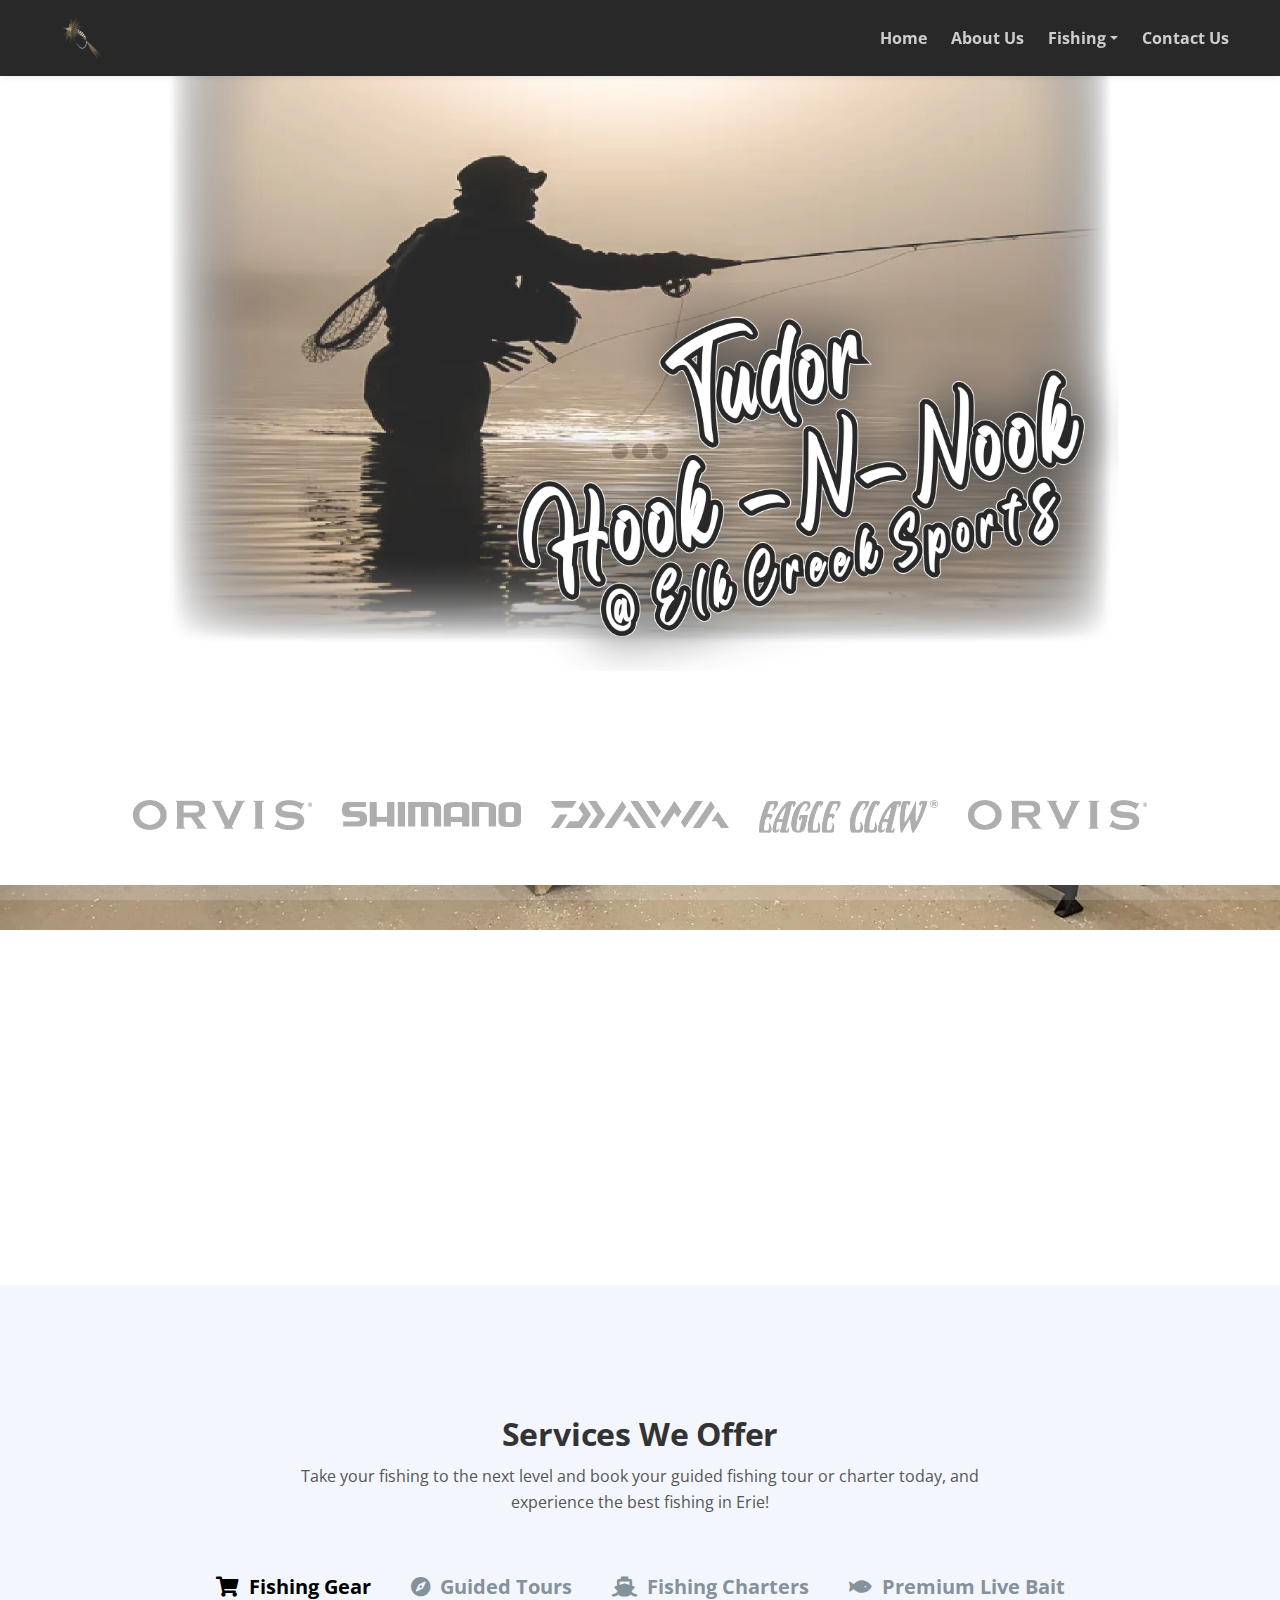
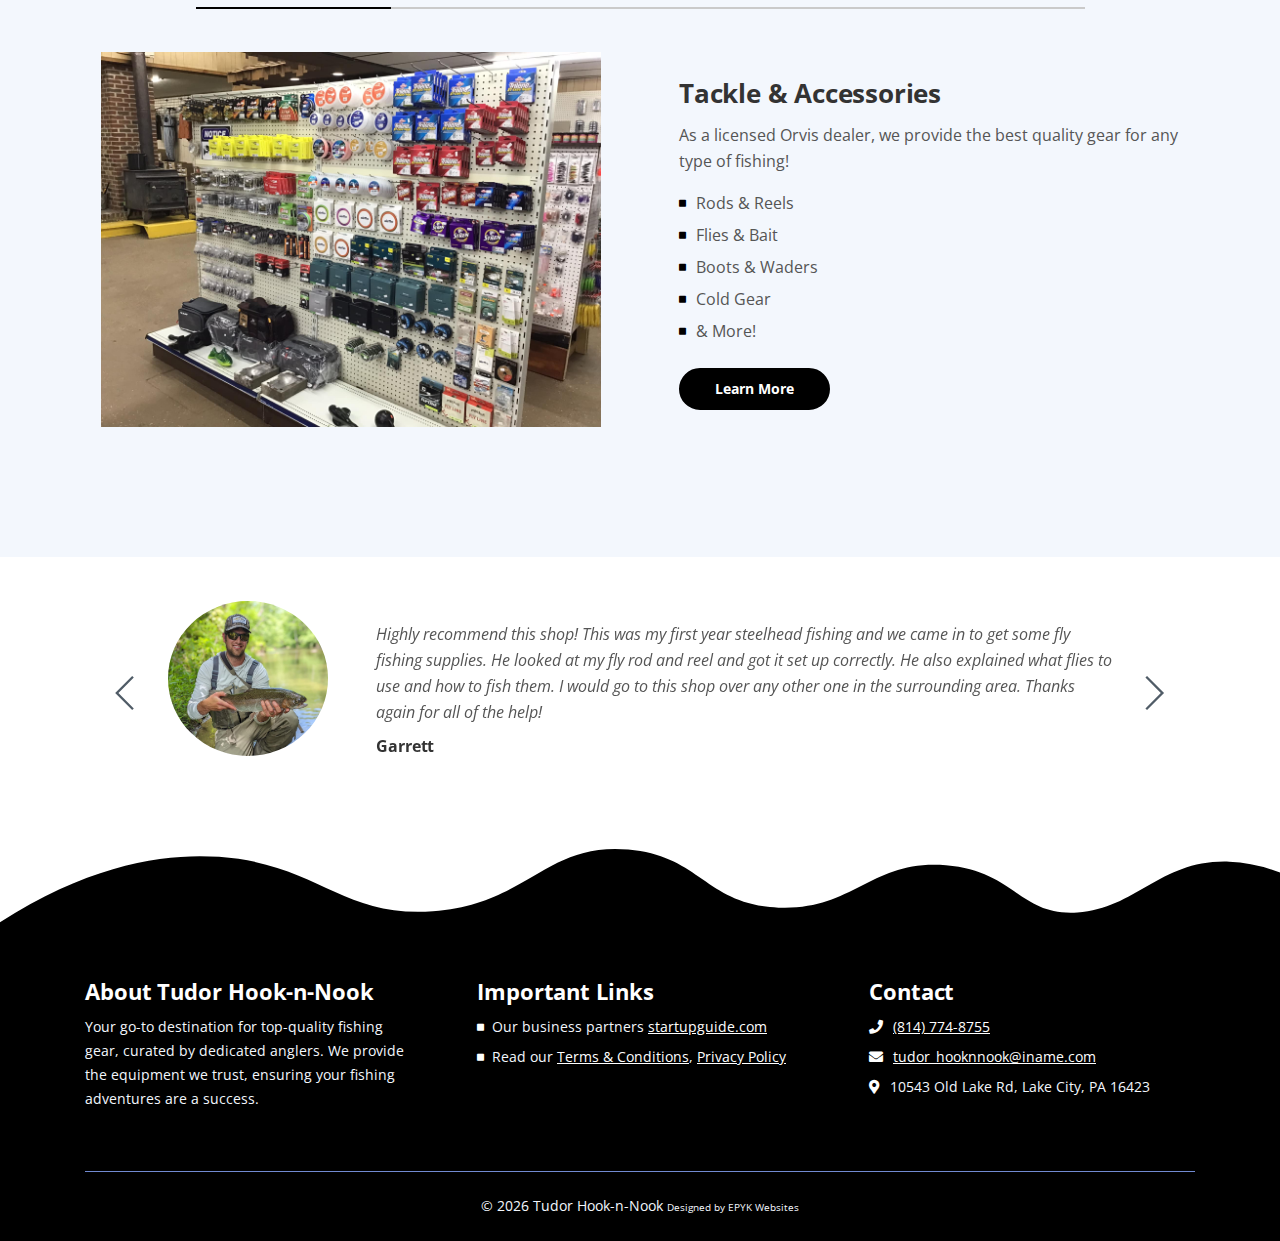
==== commit a64dd9b4: "add contact page" ====
--- a/index.html
+++ b/index.html
@@ -74,7 +74,7 @@
         <div class="container">
 
             <!-- Text Logo - Use this if you don't have a graphic logo -->
-            <a class="navbar-brand logo-text page-scroll" href="index.html"><img src="images/uploads/logos/fly.png" style="height:50px"></a> 
+            <a class="navbar-brand logo-text page-scroll" href="https://www.tudorhooknnook.com/"><img src="images/uploads/logos/fly.png" style="height:50px"></a> 
 
             <!-- Image Logo -->
             <!-- <a class="navbar-brand logo-image" href="index.html"><img src="images/logo.svg" alt="alternative"></a> -->
@@ -92,7 +92,7 @@
                         <a class="nav-link page-scroll" href="index.html">Home <span class="sr-only">(current)</span></a>
                     </li>
                     <li class="nav-item">
-                        <a class="nav-link page-scroll" href="about.html">About Us</a>
+                        <a class="nav-link page-scroll" href="/about">About Us</a>
                     </li>
                     
                     <!-- Dropdown Menu -->          
@@ -110,7 +110,7 @@
 
 
                     <li class="nav-item">
-                        <a class="nav-link page-scroll" href="index.html">Contact Us</a>
+                        <a class="nav-link page-scroll" href="/contact">Contact Us</a>
                     </li>
                 </ul>
                 
@@ -505,16 +505,12 @@
                         <h4>Important Links</h4>
                         <ul class="list-unstyled li-space-lg p-small">
                             <li class="media">
-                                <i class="fas fa-phone"></i>
-                                <div class="media-body"><a  title="Call Tudor Hook-n-Nook" href="tel:814-774-8755" data-rel="external" class="white">(814) 774-8755</a></div>
+                                <i class="fas fa-square"></i>
+                                <div class="media-body">Our business partners <a class="white" href="#your-link">startupguide.com</a></div>
                             </li>
                             <li class="media">
-                                <i class="fas fa-envelope"></i>
-                                <div class="media-body"><a class="white" href="mailto:tudor_hooknnook@iname.com">tudor_hooknnook@iname.com</a></div>
-                            </li>
-                            <li class="media">
-                                <i class="fas fa-map-marker-alt"></i>
-                                <div class="media-body">10543 Old Lake Rd, Lake City, PA 16423</div>
+                                <i class="fas fa-square"></i>
+                                <div class="media-body">Read our <a class="white" href="terms-conditions.html">Terms & Conditions</a>, <a class="white" href="privacy-policy.html">Privacy Policy</a></div>
                             </li>
                         </ul>
                     </div>
@@ -550,9 +546,6 @@
             <div class="row">
                 <div class="col-lg-12">
                     <p class="p-small">&copy; <script>document.write(new Date().getFullYear());</script>&nbsp;Tudor Hook-n-Nook
-                        <br />
-                        <font size="0.5"><a href="/terms-and-conditions">Terms & Conditions</a> | <a href="/privacy-policy">Privacy Policy</a></font>
-                        <br />
                         <font size="0 .5">Designed by <a href="https://www.epykwebsites.com">EPYK Websites</a></font>
                     </p>
                 </div> <!-- end of col -->
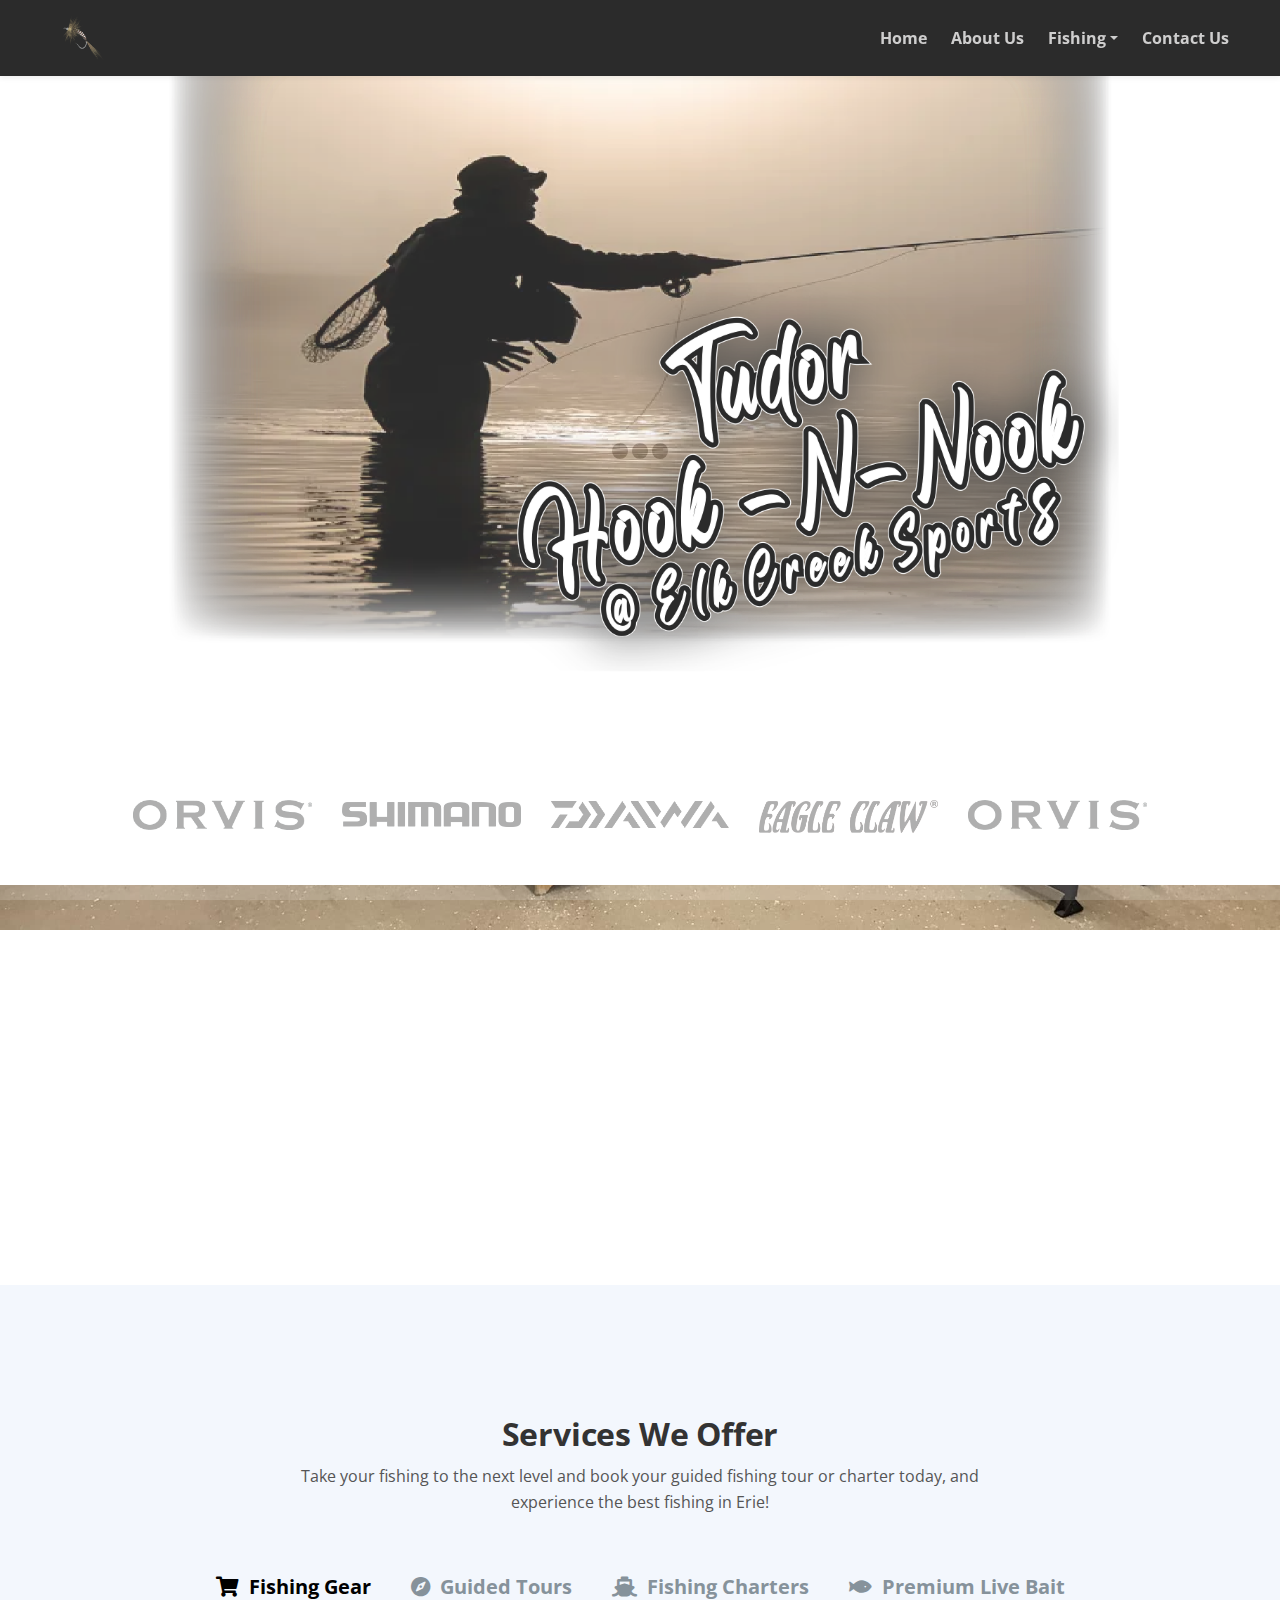
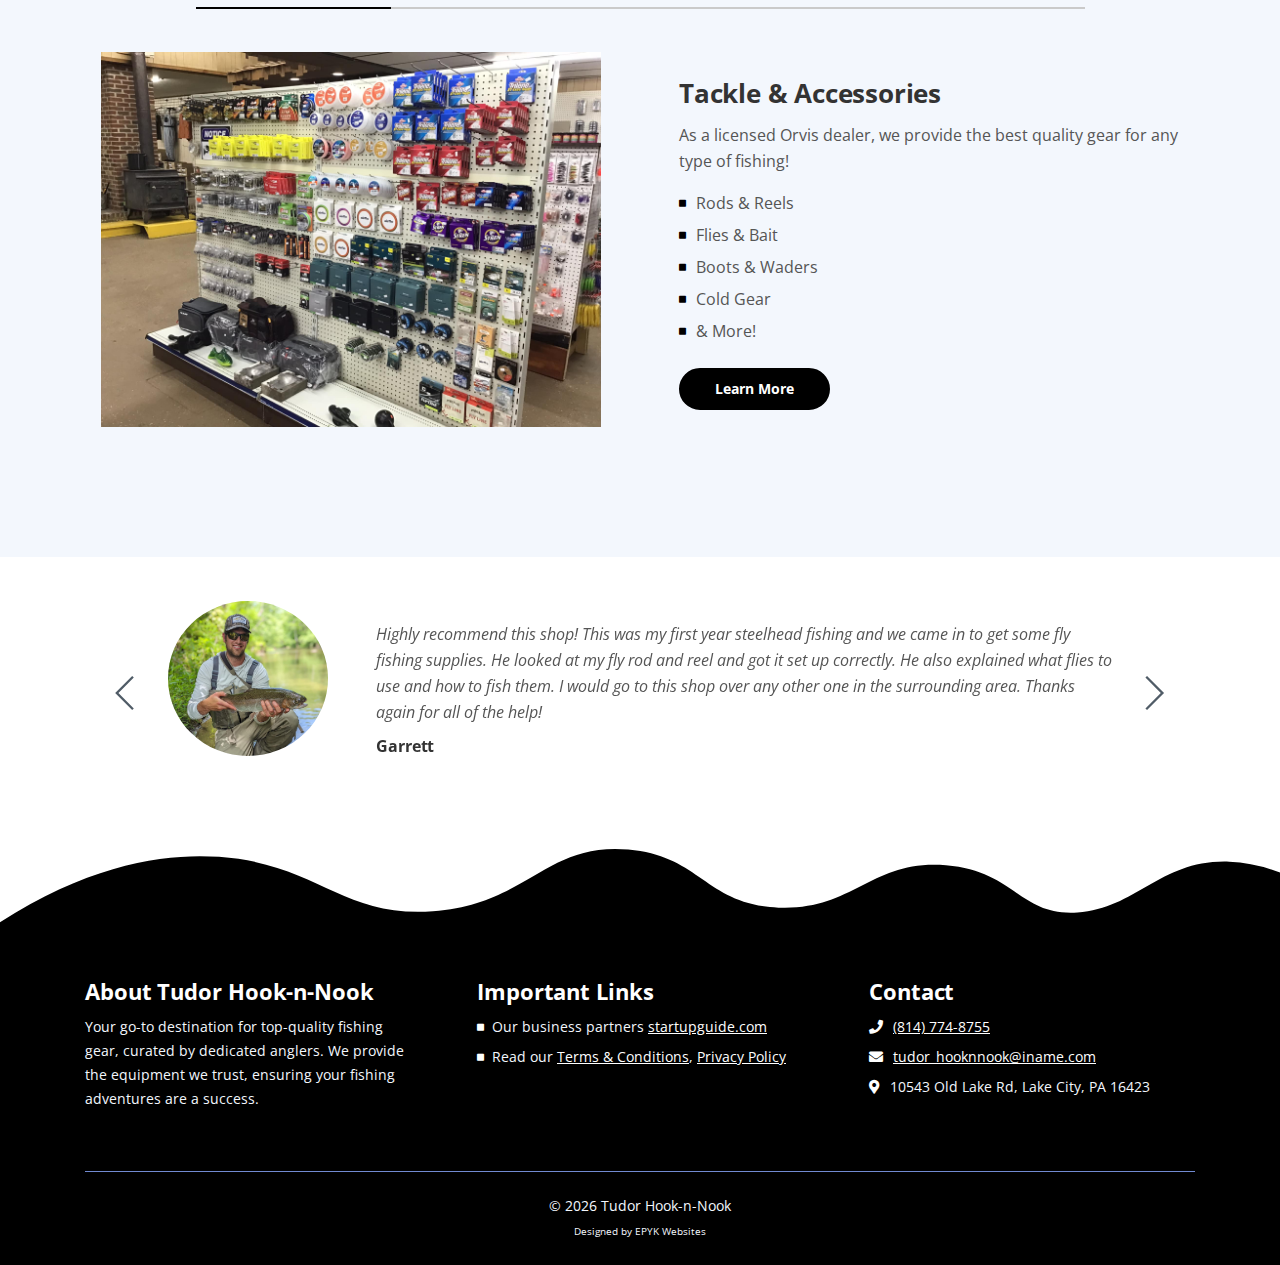
==== commit cbed0b8e: "update" ====
--- a/index.html
+++ b/index.html
@@ -89,7 +89,7 @@
             <div class="collapse navbar-collapse" id="navbarsExampleDefault">
                 <ul class="navbar-nav ml-auto">
                     <li class="nav-item">
-                        <a class="nav-link page-scroll" href="index.html">Home <span class="sr-only">(current)</span></a>
+                        <a class="nav-link page-scroll" href="https://www.tudorhooknnook.com/">Home <span class="sr-only">(current)</span></a>
                     </li>
                     <li class="nav-item">
                         <a class="nav-link page-scroll" href="/about">About Us</a>
@@ -546,6 +546,7 @@
             <div class="row">
                 <div class="col-lg-12">
                     <p class="p-small">&copy; <script>document.write(new Date().getFullYear());</script>&nbsp;Tudor Hook-n-Nook
+                        <br />
                         <font size="0 .5">Designed by <a href="https://www.epykwebsites.com">EPYK Websites</a></font>
                     </p>
                 </div> <!-- end of col -->
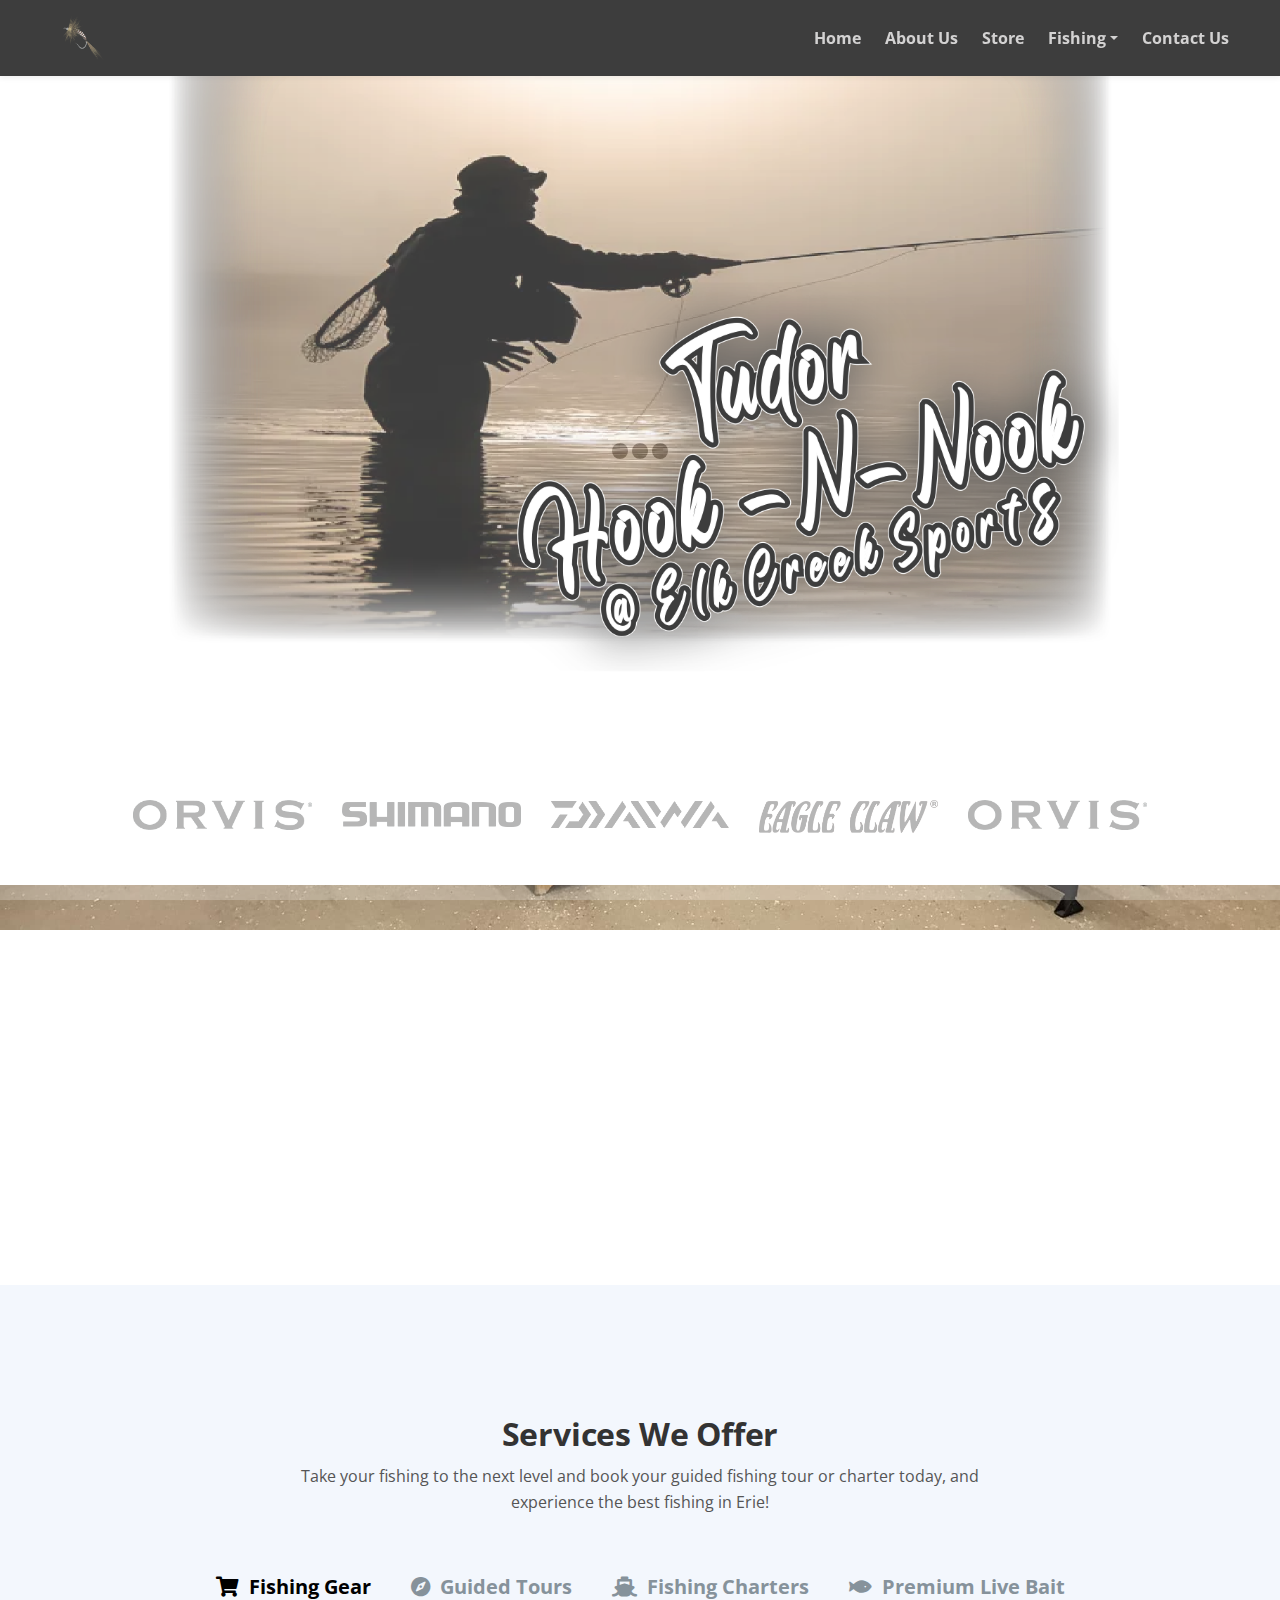
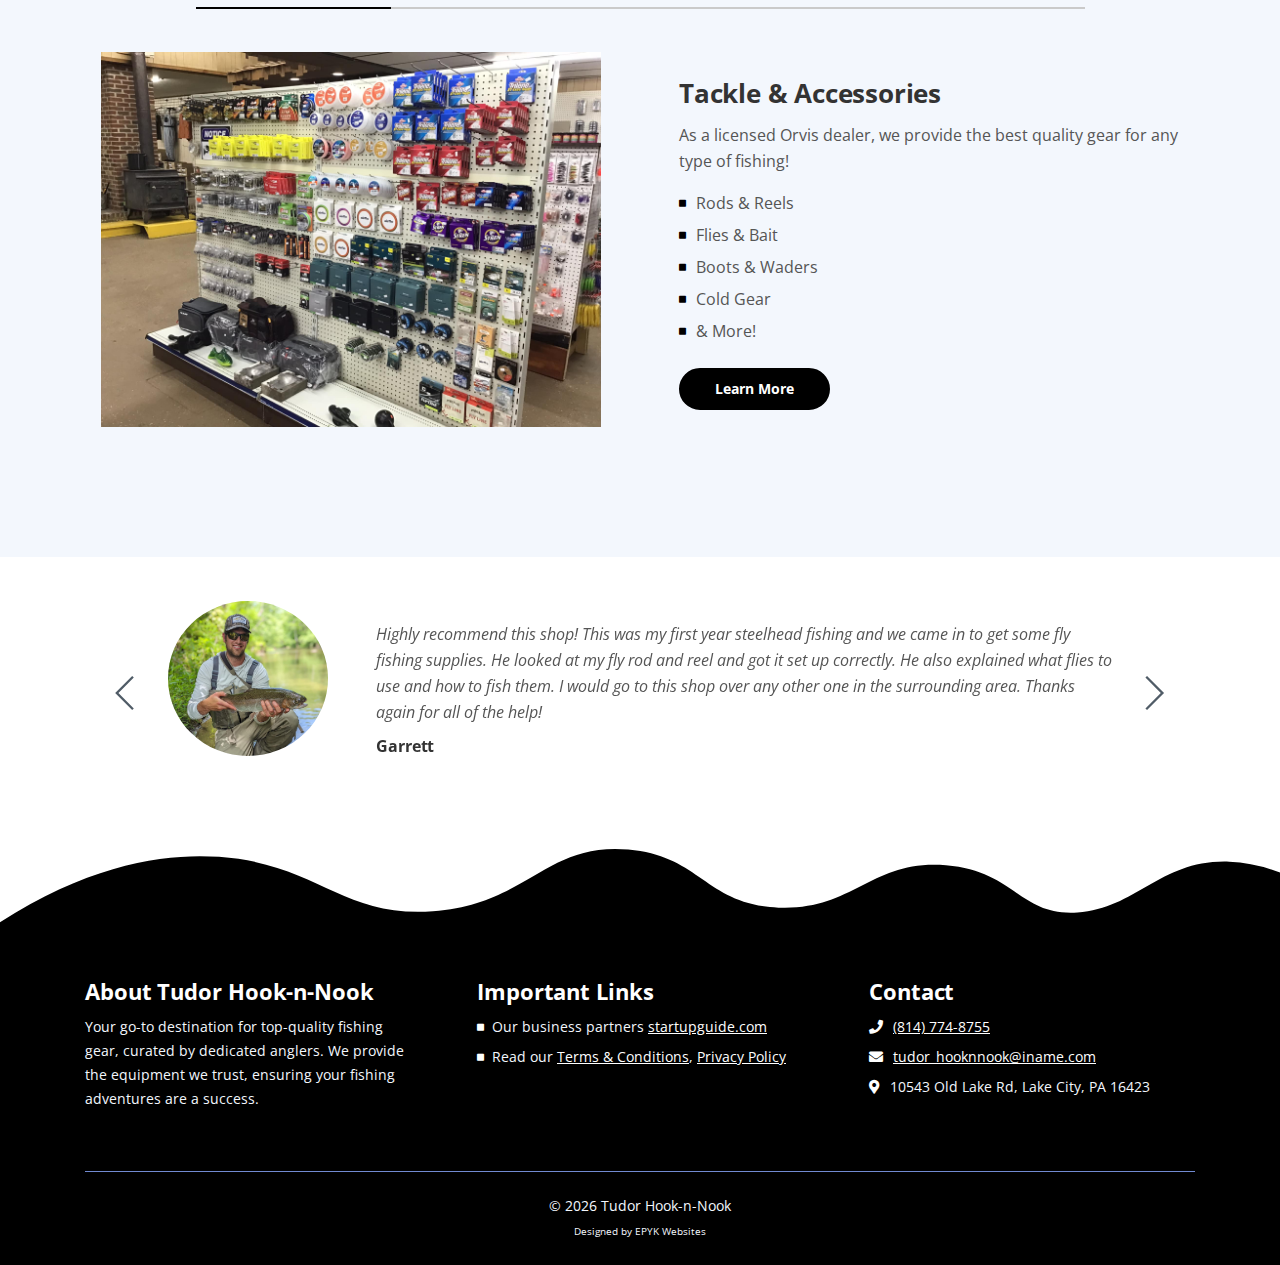
==== commit 9af05582: "Add Store" ====
--- a/index.html
+++ b/index.html
@@ -94,14 +94,14 @@
                     <li class="nav-item">
                         <a class="nav-link page-scroll" href="/about">About Us</a>
                     </li>
-                    
+                    <li class="nav-item">
+                        <a class="nav-link page-scroll" href="/store">Store</a>
+                    </li>
                     <!-- Dropdown Menu -->          
                     <li class="nav-item dropdown">
                         <a class="nav-link dropdown-toggle page-scroll" href="index.html#header" id="navbarDropdown" role="button" aria-haspopup="true" aria-expanded="false">Fishing</a>
                         <div class="dropdown-menu" aria-labelledby="navbarDropdown">
-                            <a class="dropdown-item" href="index.html#features"><span class="item-text">Gear & Tackle</span></a>
-                            <div class="dropdown-items-divide-hr"></div>
-                            <a class="dropdown-item" href="index.html#features"><span class="item-text">Guided Tours</span></a>
+                            <a class="dropdown-item" href="https://solitudesteelheadguideservice.wordpress.com/"><span class="item-text">Guided Tours</span></a>
                             <div class="dropdown-items-divide-hr"></div>
                             <a class="dropdown-item" href="index.html#features"><span class="item-text">Fishing Charters</span></a>
                         </div>
@@ -290,7 +290,7 @@
                                                 <div class="media-body">Book your guided fishing tour today and experience the best fishing in Erie!</div>
                                             </li>
                                         </ul>
-                                        <a class="btn-solid-reg popup-with-move-anim" href="">Learn More</a>
+                                        <a class="btn-solid-reg popup-with-move-anim" href="https://solitudesteelheadguideservice.wordpress.com/">Learn More</a>
                                     </div> <!-- end of text-container -->
                                 </div> <!-- end of col -->
                             </div> <!-- end of row -->
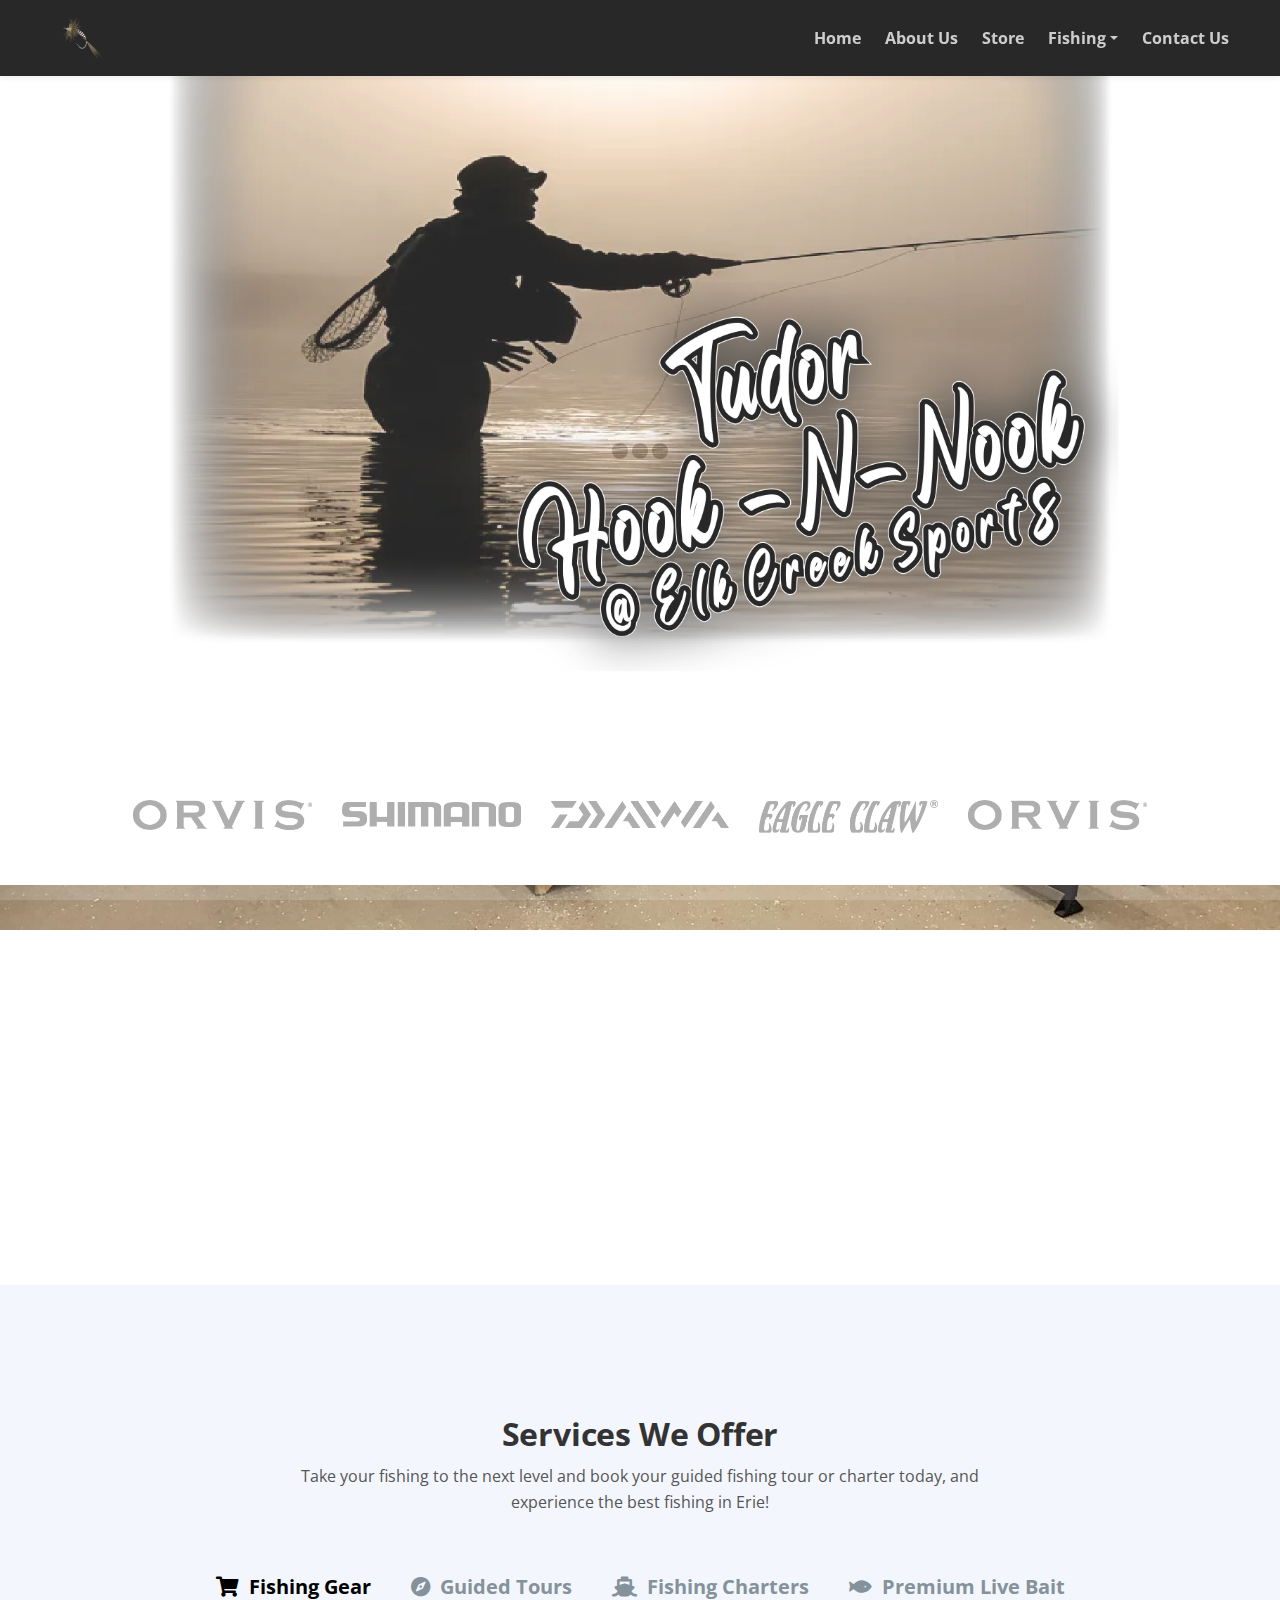
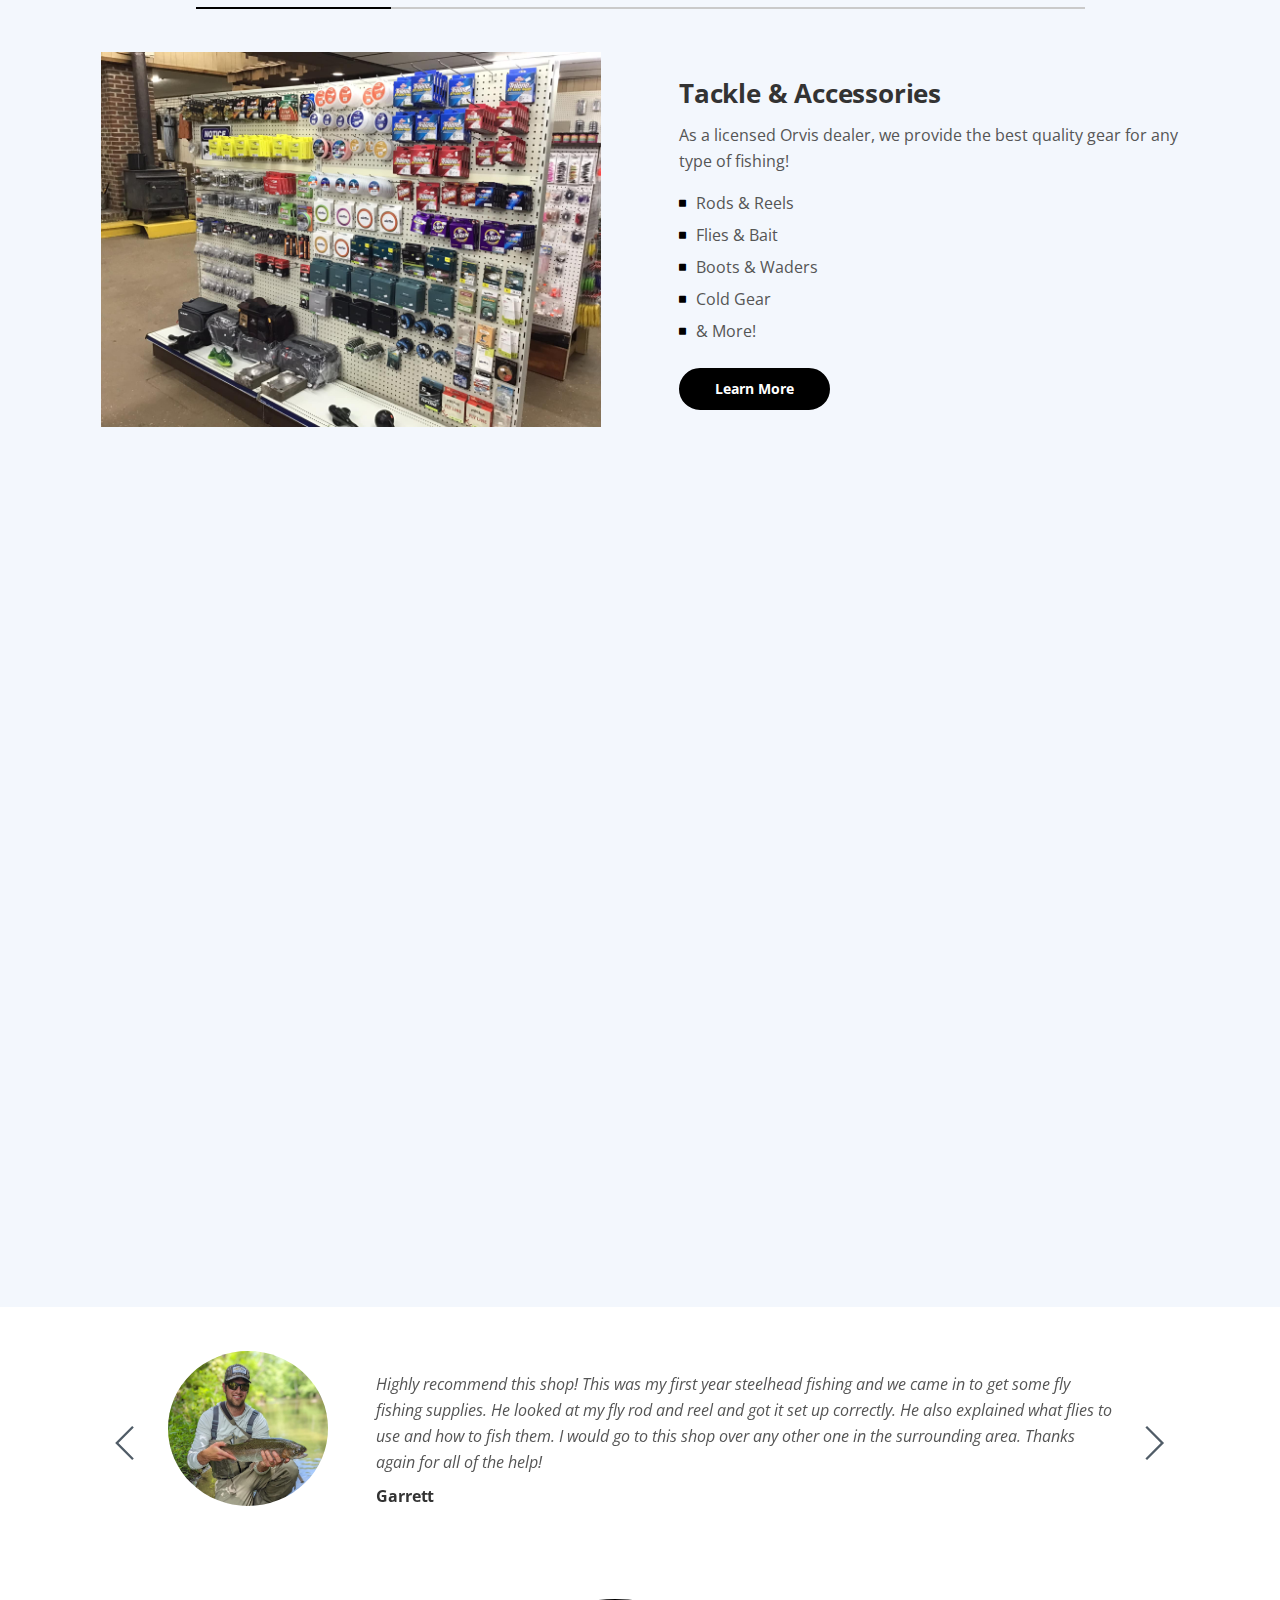
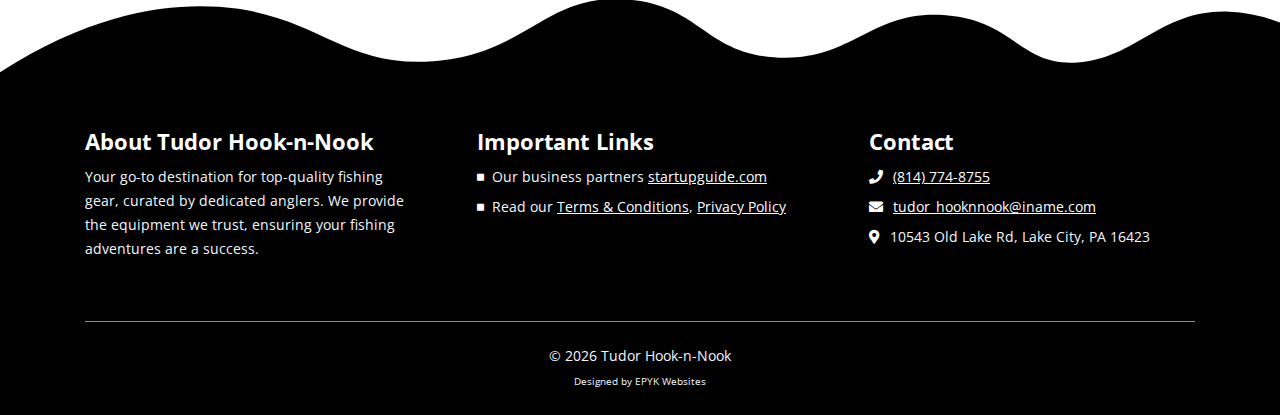
==== commit 0d98cfc7: "update" ====
--- a/index.html
+++ b/index.html
@@ -251,7 +251,7 @@
                                                 <div class="media-body">& More!</div>
                                             </li>
                                         </ul>
-                                        <a class="btn-solid-reg popup-with-move-anim" href="">Learn More</a>
+                                        <a class="btn-solid-reg popup-with-move-anim" href="/store">Learn More</a>
                                     </div> <!-- end of text-container -->
                                 </div> <!-- end of col -->
                             </div> <!-- end of row -->
@@ -317,7 +317,7 @@
                                             </li>
                                             <li class="media">
                                                 <i class="fas fa-square"></i>
-                                                <div class="media-body">All of our charters are fully equipped with everything you need, including fishing rods, reels, bait, and tackle.</div>
+                                                <sdiv class="media-body">All of our charters are fully equipped with everything you need, including fishing rods, reels, bait, and tackle.</div>
                                             </li>
                                             <li class="media">
                                                 <i class="fas fa-square"></i>
@@ -394,7 +394,6 @@
                                                 <div class="media-body">Crappy</div>
                                             </li>
                                         </ul>
-                                        <a class="btn-solid-reg popup-with-move-anim" href="#details-lightbox-4">Learn More</a>
                                     </div> <!-- end of text-container -->
                                 </div> <!-- end of col -->
                             </div> <!-- end of row -->
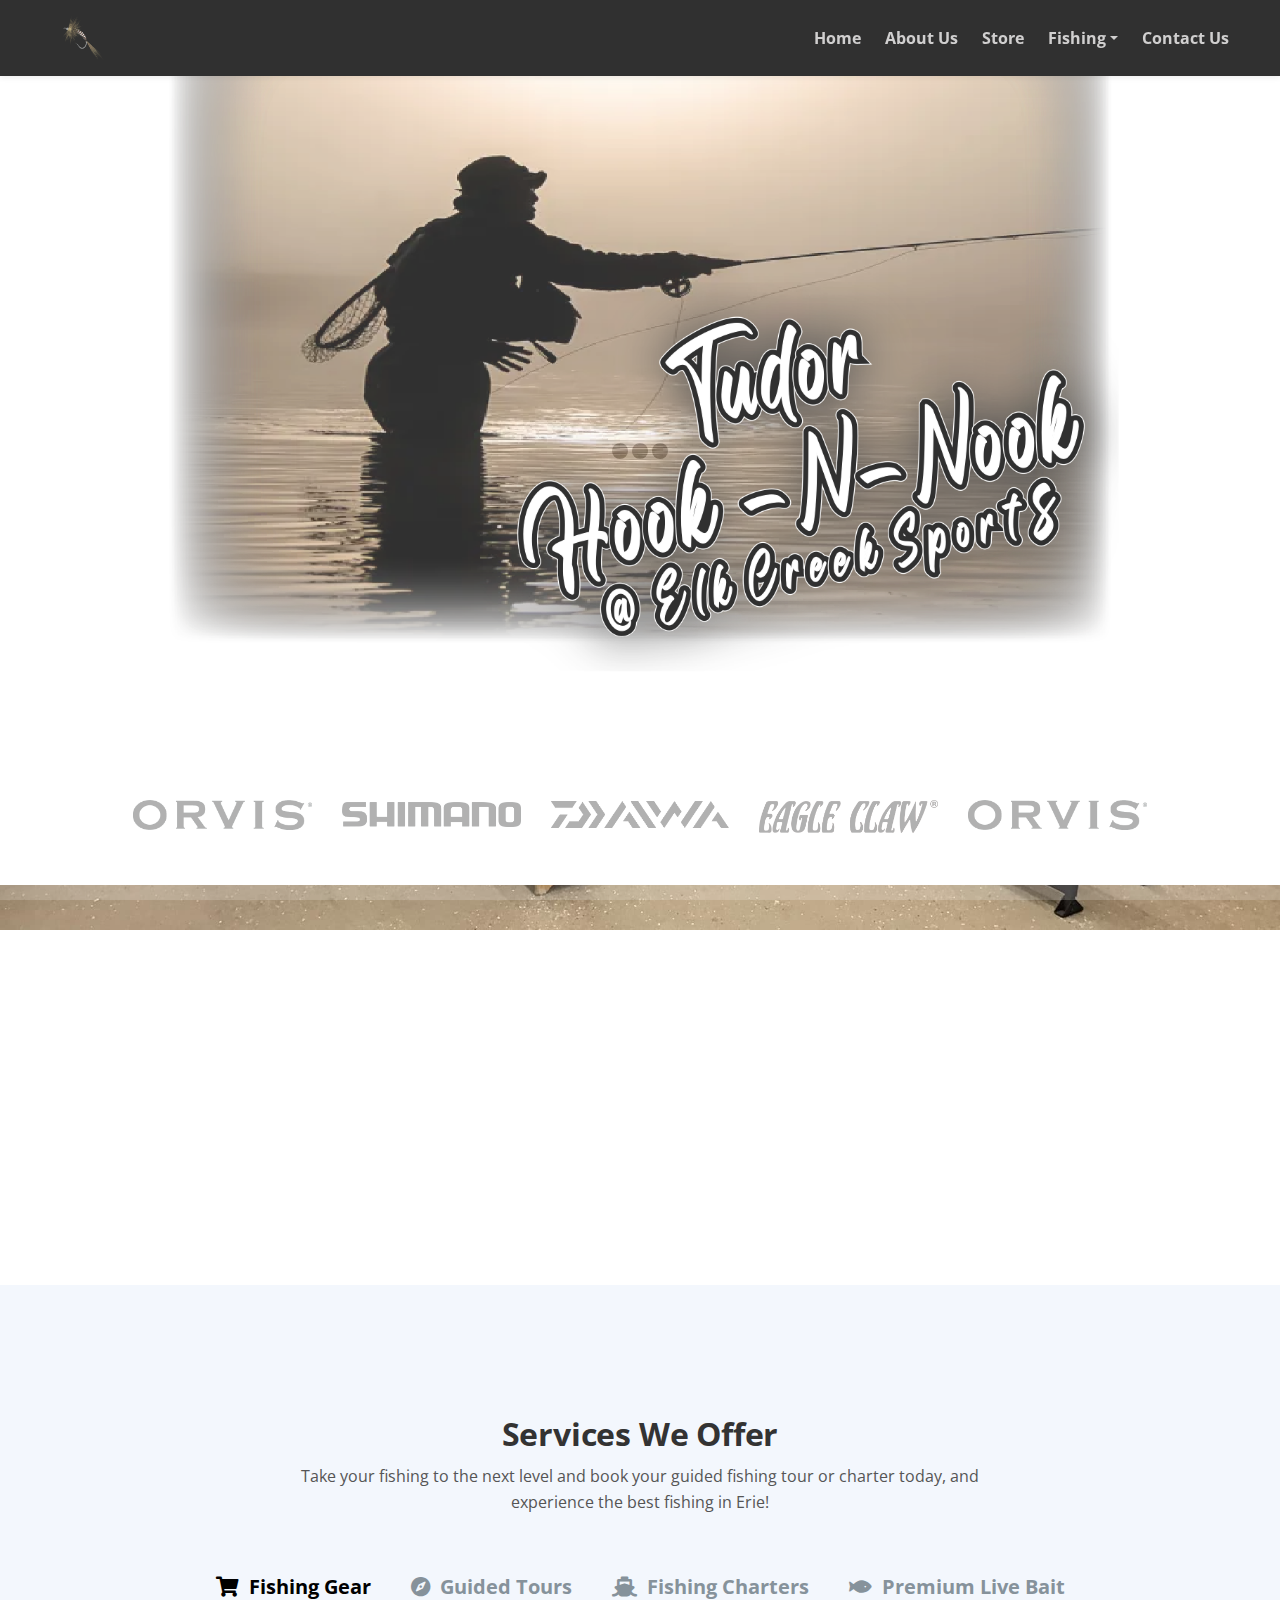
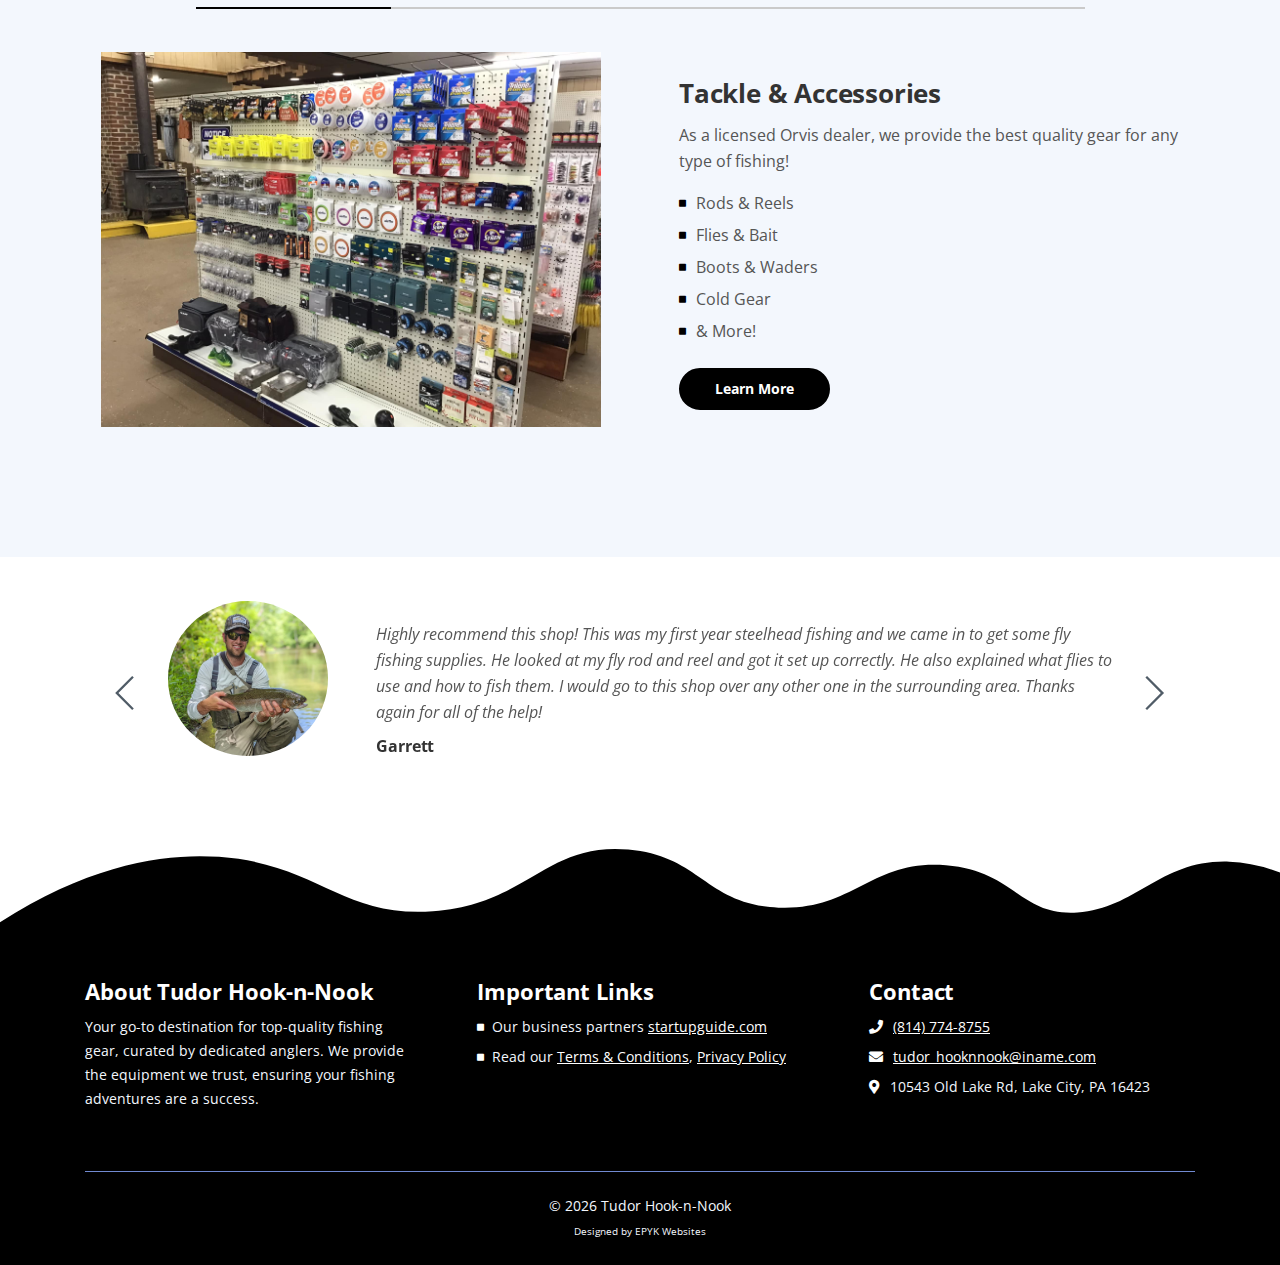
==== commit 17b0a825: "update sdiv" ====
--- a/index.html
+++ b/index.html
@@ -317,7 +317,7 @@
                                             </li>
                                             <li class="media">
                                                 <i class="fas fa-square"></i>
-                                                <sdiv class="media-body">All of our charters are fully equipped with everything you need, including fishing rods, reels, bait, and tackle.</div>
+                                                <div class="media-body">All of our charters are fully equipped with everything you need, including fishing rods, reels, bait, and tackle.</div>
                                             </li>
                                             <li class="media">
                                                 <i class="fas fa-square"></i>
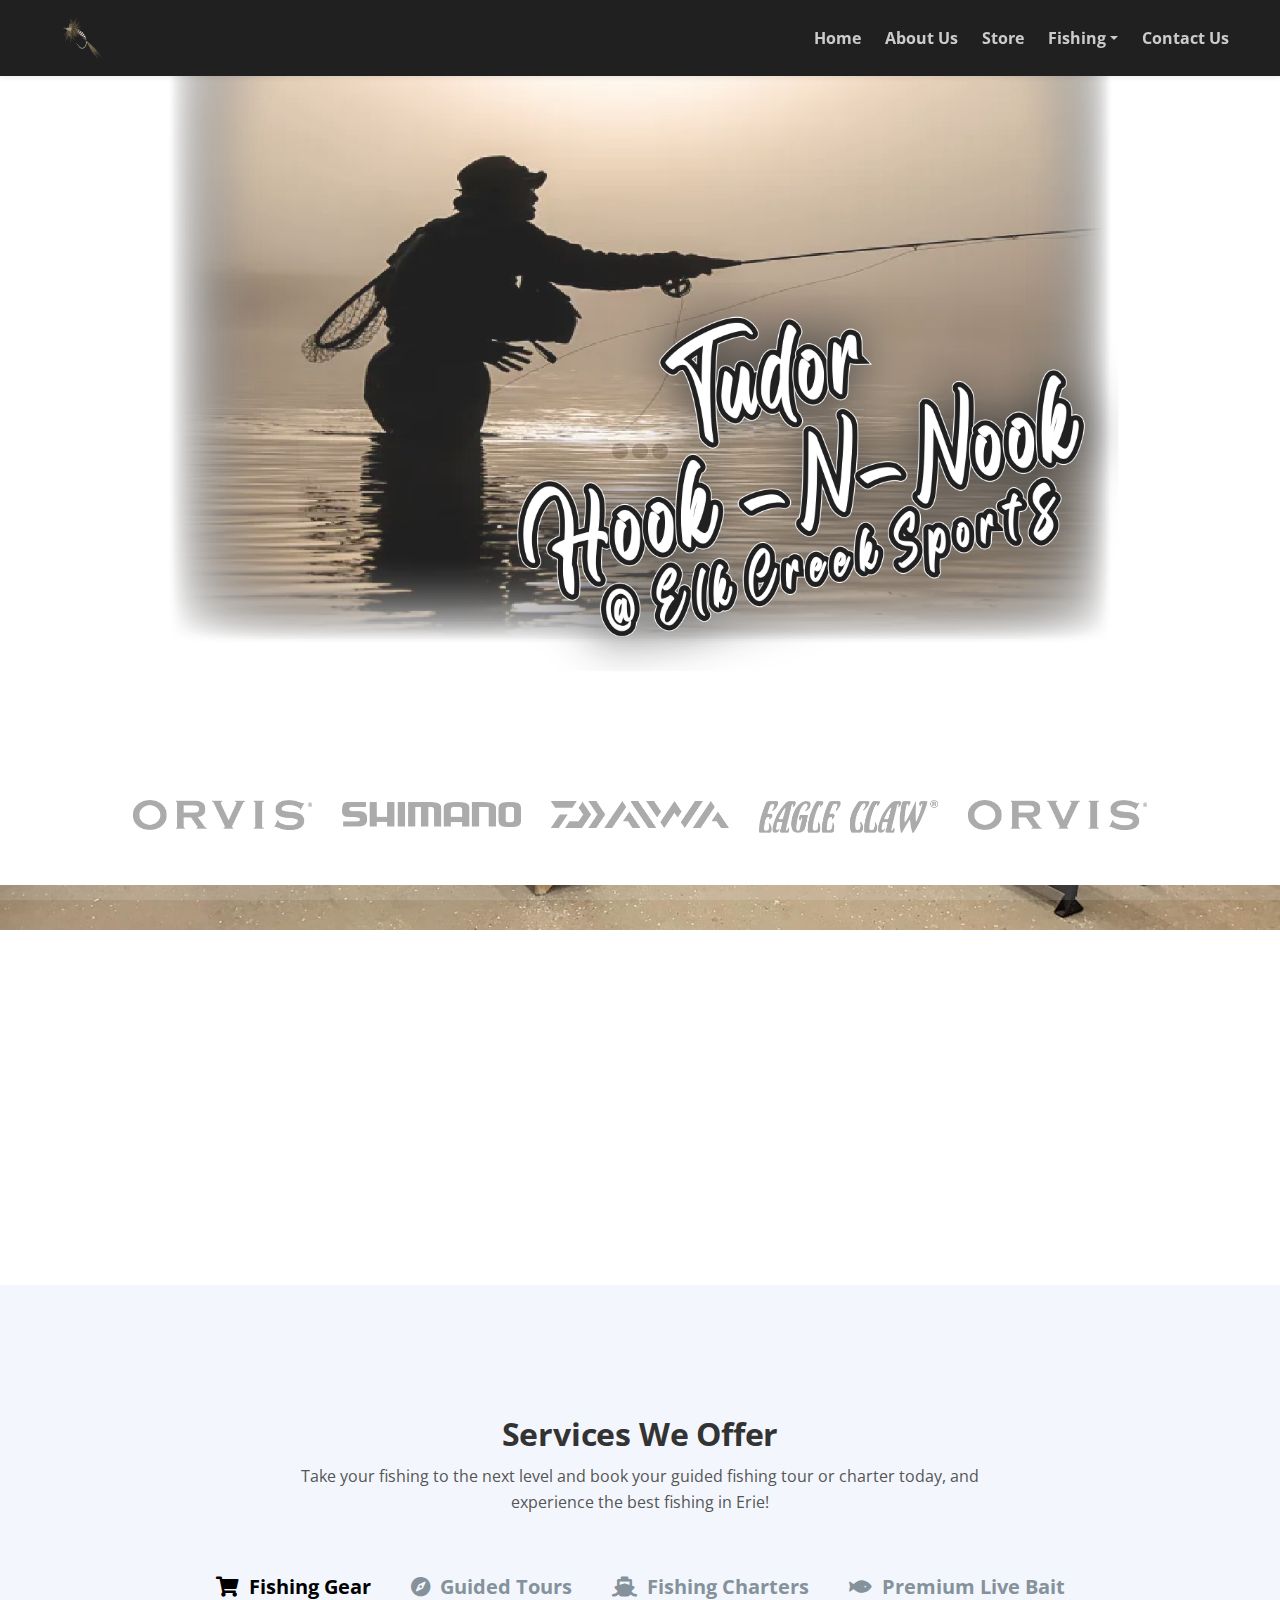
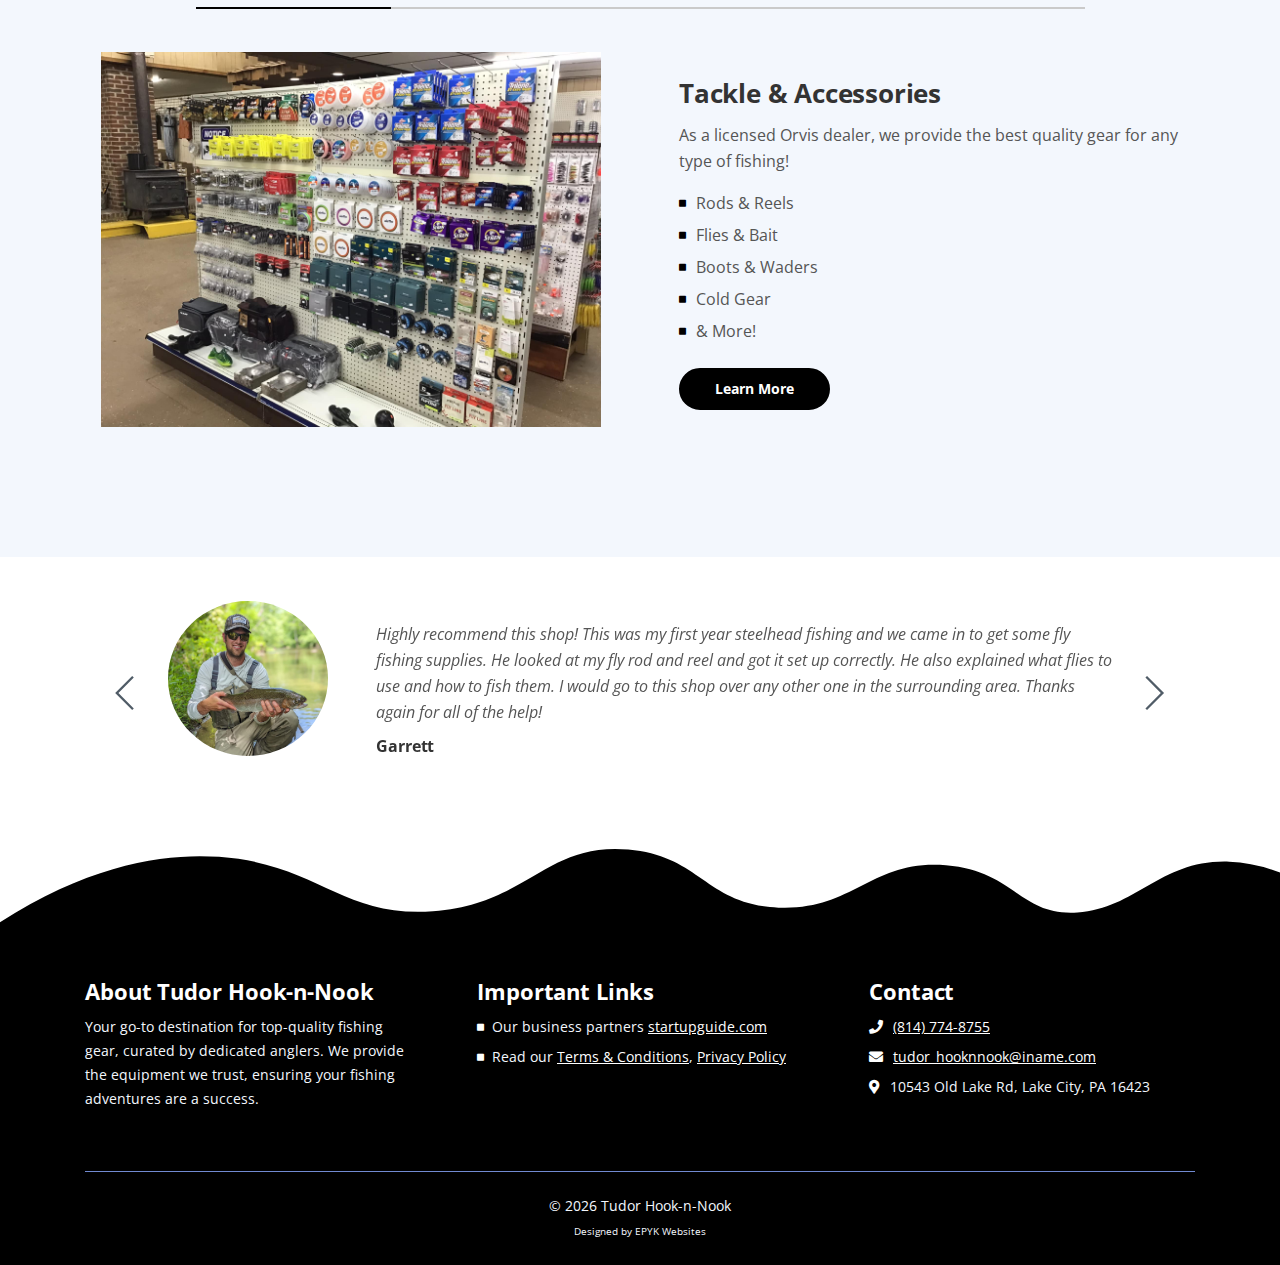
==== commit 5283c23c: "keith photo update + sitemap" ====
--- a/index.html
+++ b/index.html
@@ -303,7 +303,7 @@
                             <div class="row">
                                 <div class="col-lg-6">
                                     <div class="image-container">
-                                        <img class="img-fluid" src="images/uploads/charter.jpg" alt="alternative">
+                                        <img class="img-fluid" src="images/uploads/charter2.JPG" alt="alternative">
                                     </div> <!-- end of image-container -->
                                 </div> <!-- end of col -->
                                 <div class="col-lg-6">
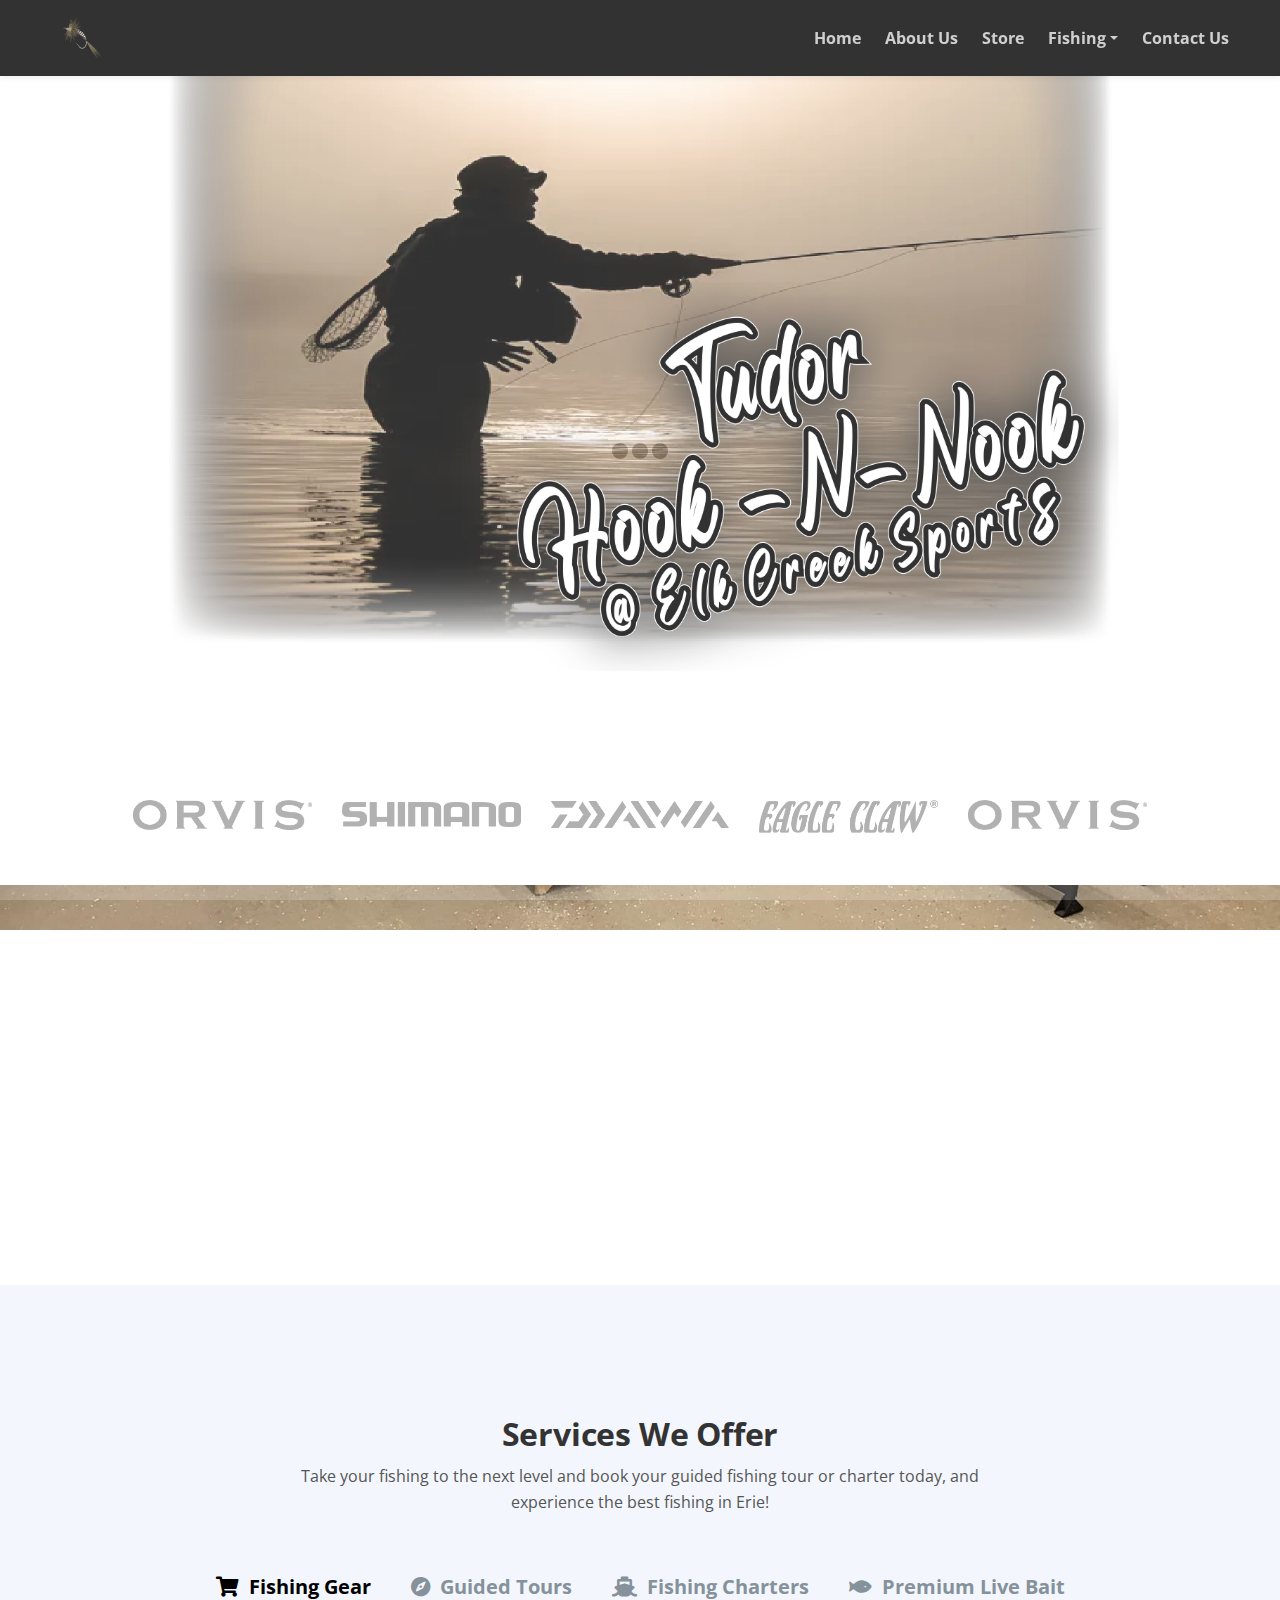
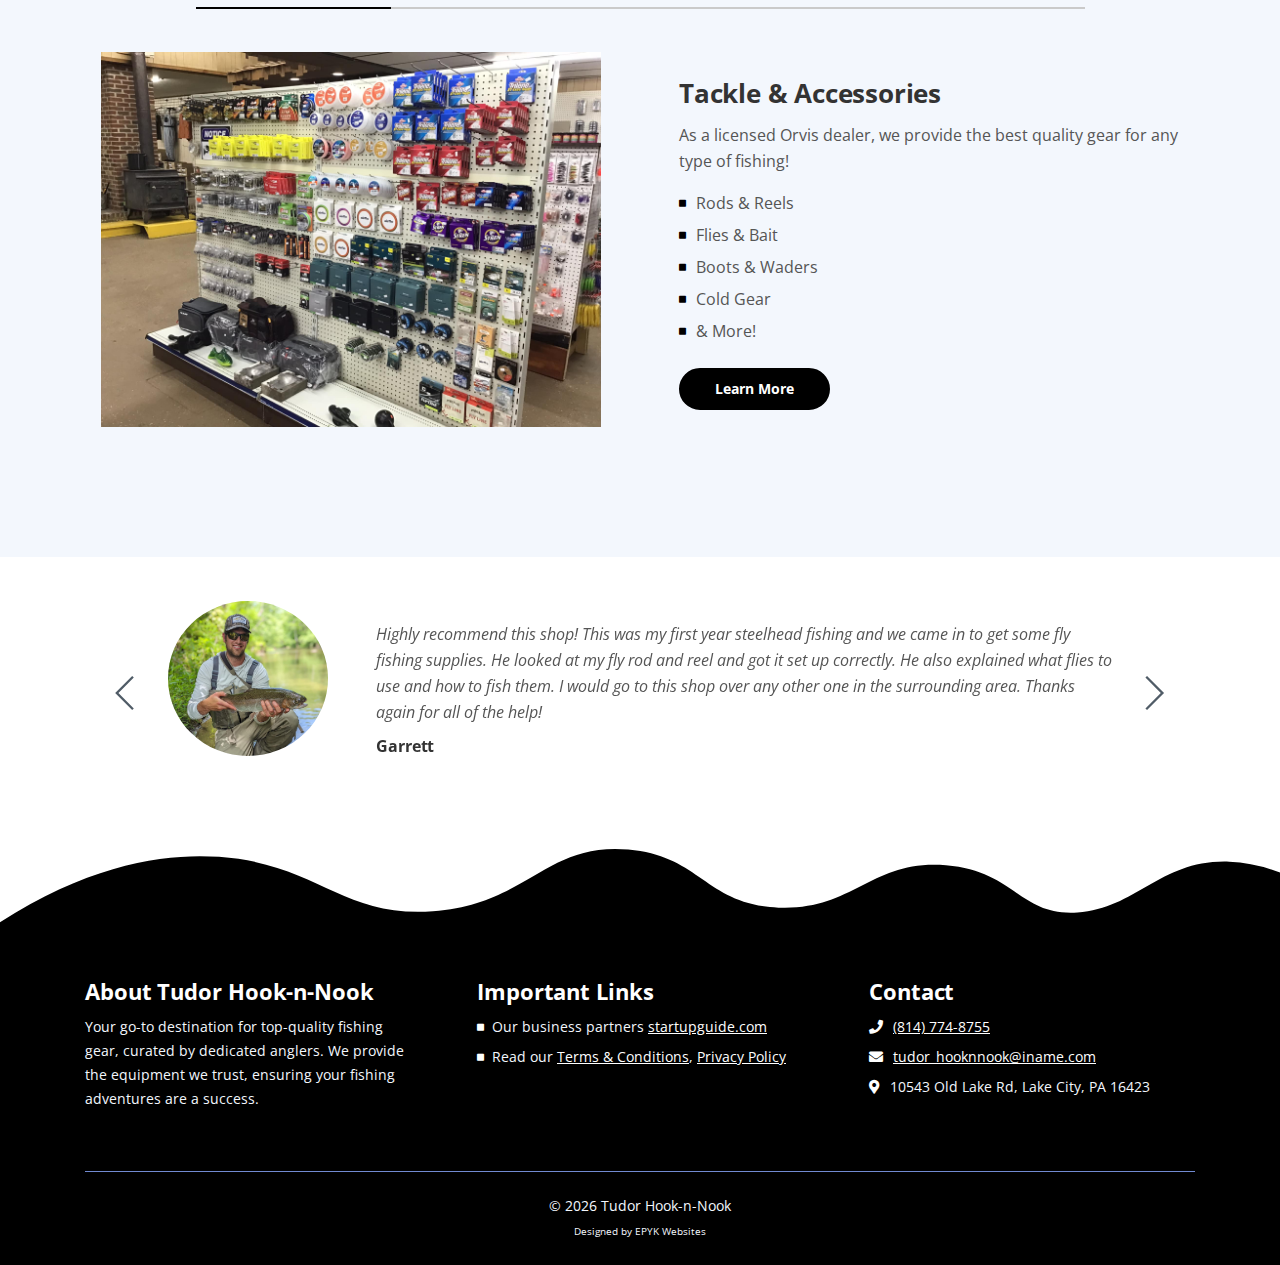
==== commit 9786d20a: "Update index.html" ====
--- a/index.html
+++ b/index.html
@@ -5,7 +5,7 @@
     <meta name="viewport" content="width=device-width, initial-scale=1, shrink-to-fit=no">
     
     <!-- SEO Meta Tags -->
-    <meta name="description" content="Tudor Hook-n-Nook is a HTML landing page template built with Bootstrap to help you crate engaging presentations for SaaS apps and convert visitors into users.">
+    <meta name="description" content="Tudor Hook-n-Nook is your go-to destination for top-quality fishing gear, curated by dedicated anglers. We provide the equipment we trust, ensuring your fishing adventures are a success.">
     <meta name="author" content="Inovatik">
 
     <!-- OG Meta Tags to improve the way the post looks when you share the page on LinkedIn, Facebook, Google+ -->
@@ -565,4 +565,4 @@
     <script src="js/validator.min.js"></script> <!-- Validator.js - Bootstrap plugin that validates forms -->
     <script src="js/scripts.js"></script> <!-- Custom scripts -->
 </body>
-</html>+</html>
